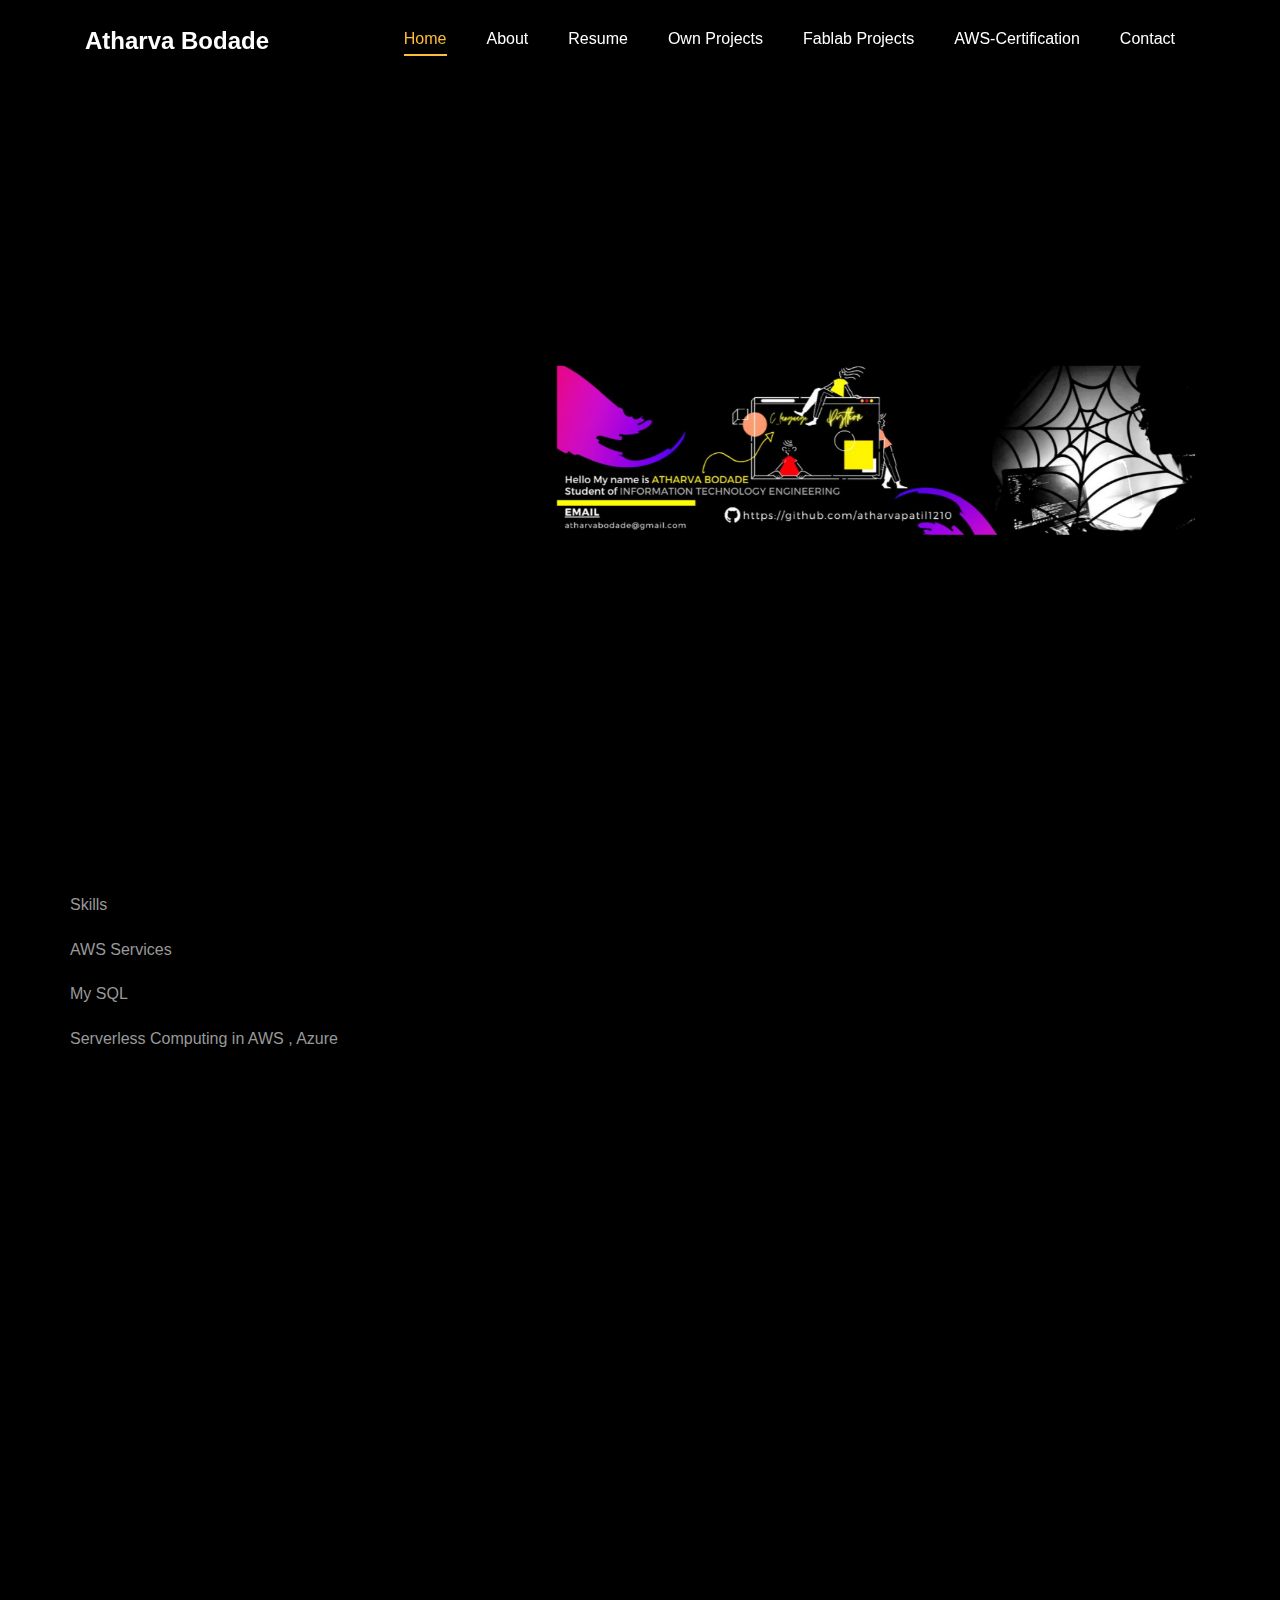
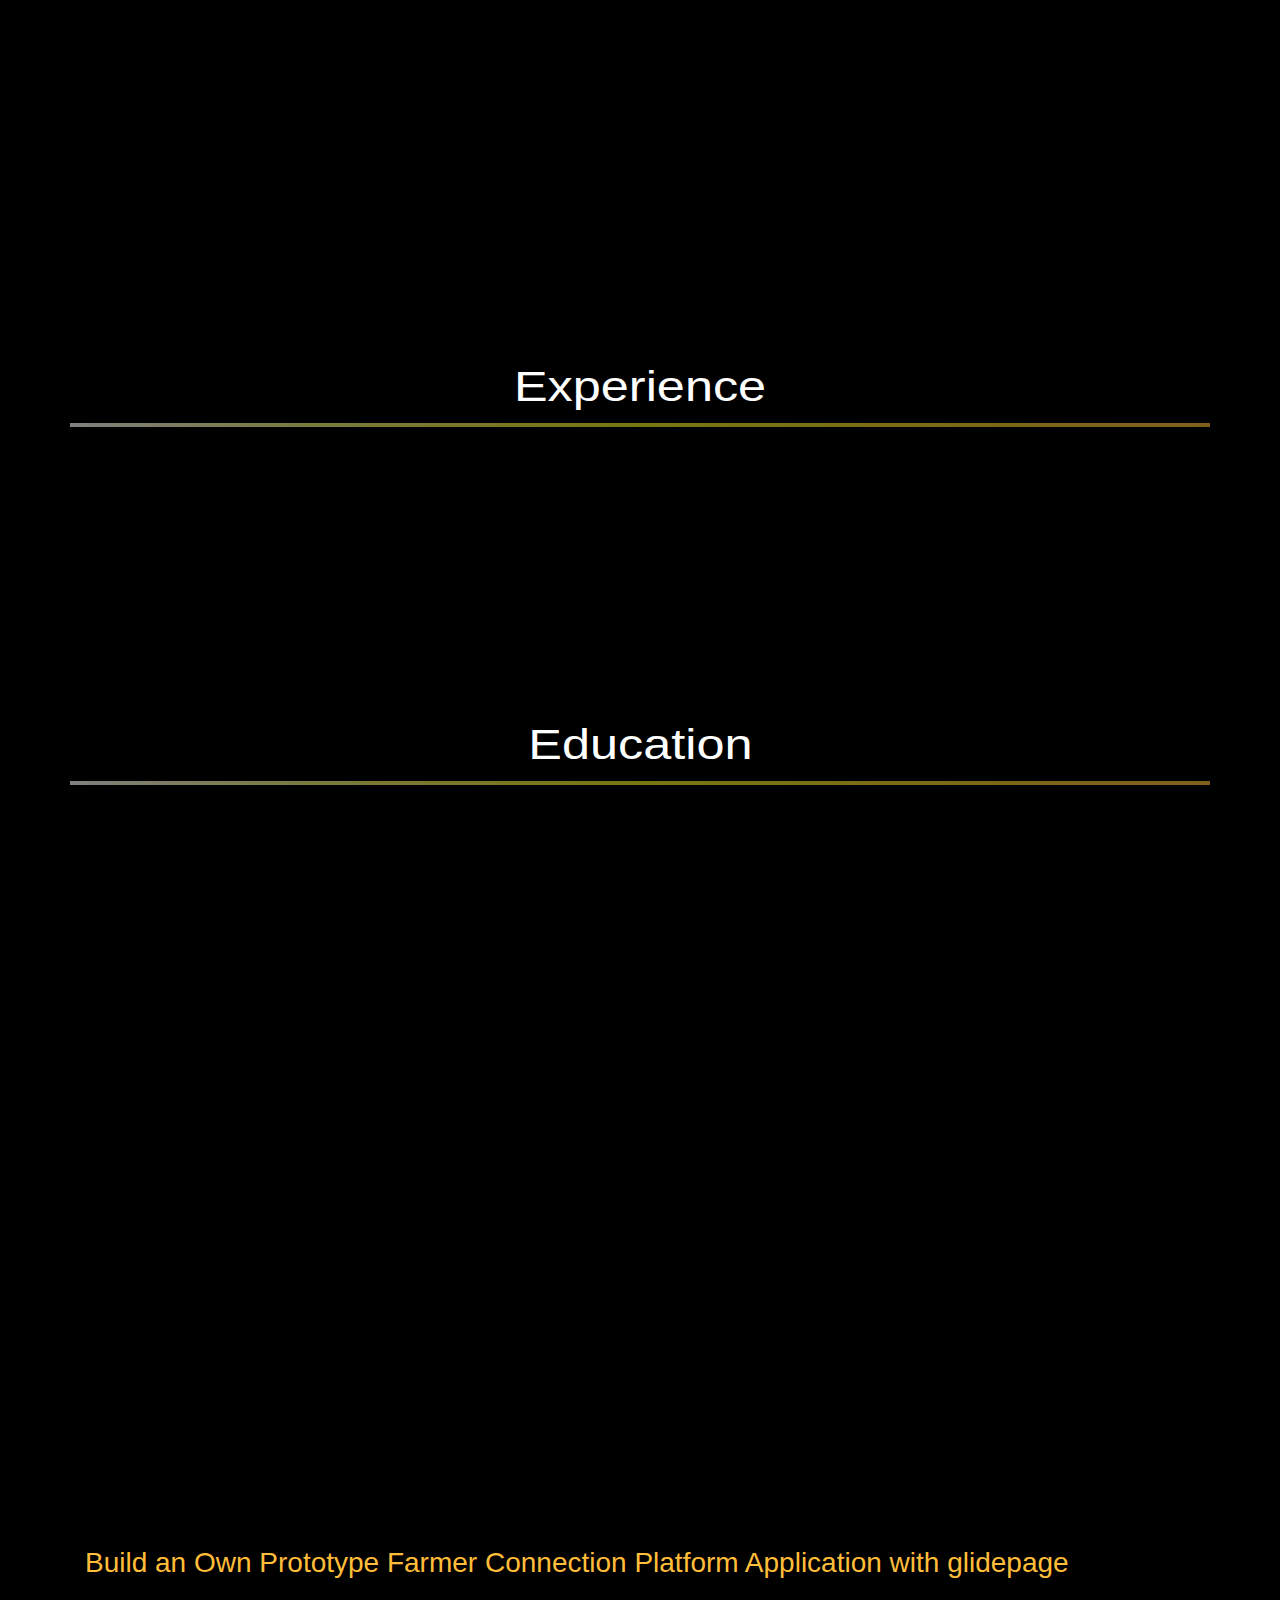
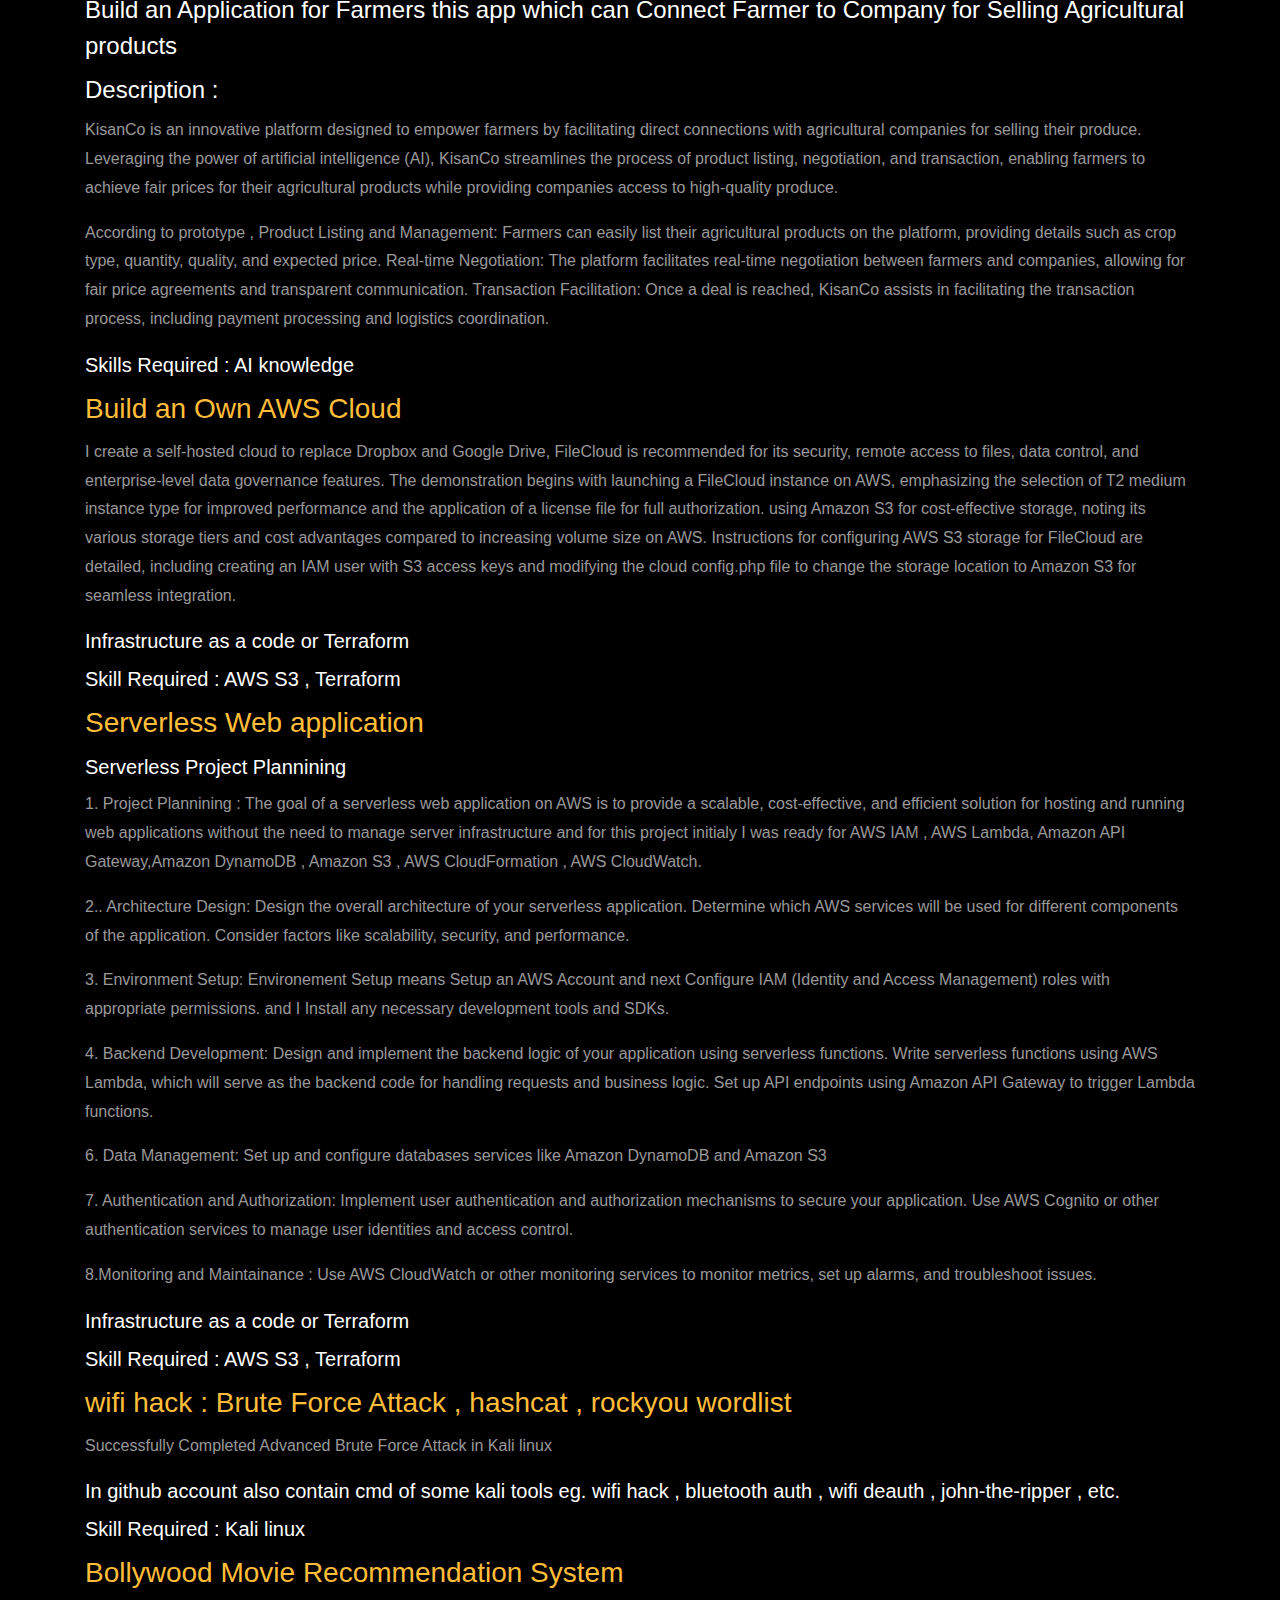
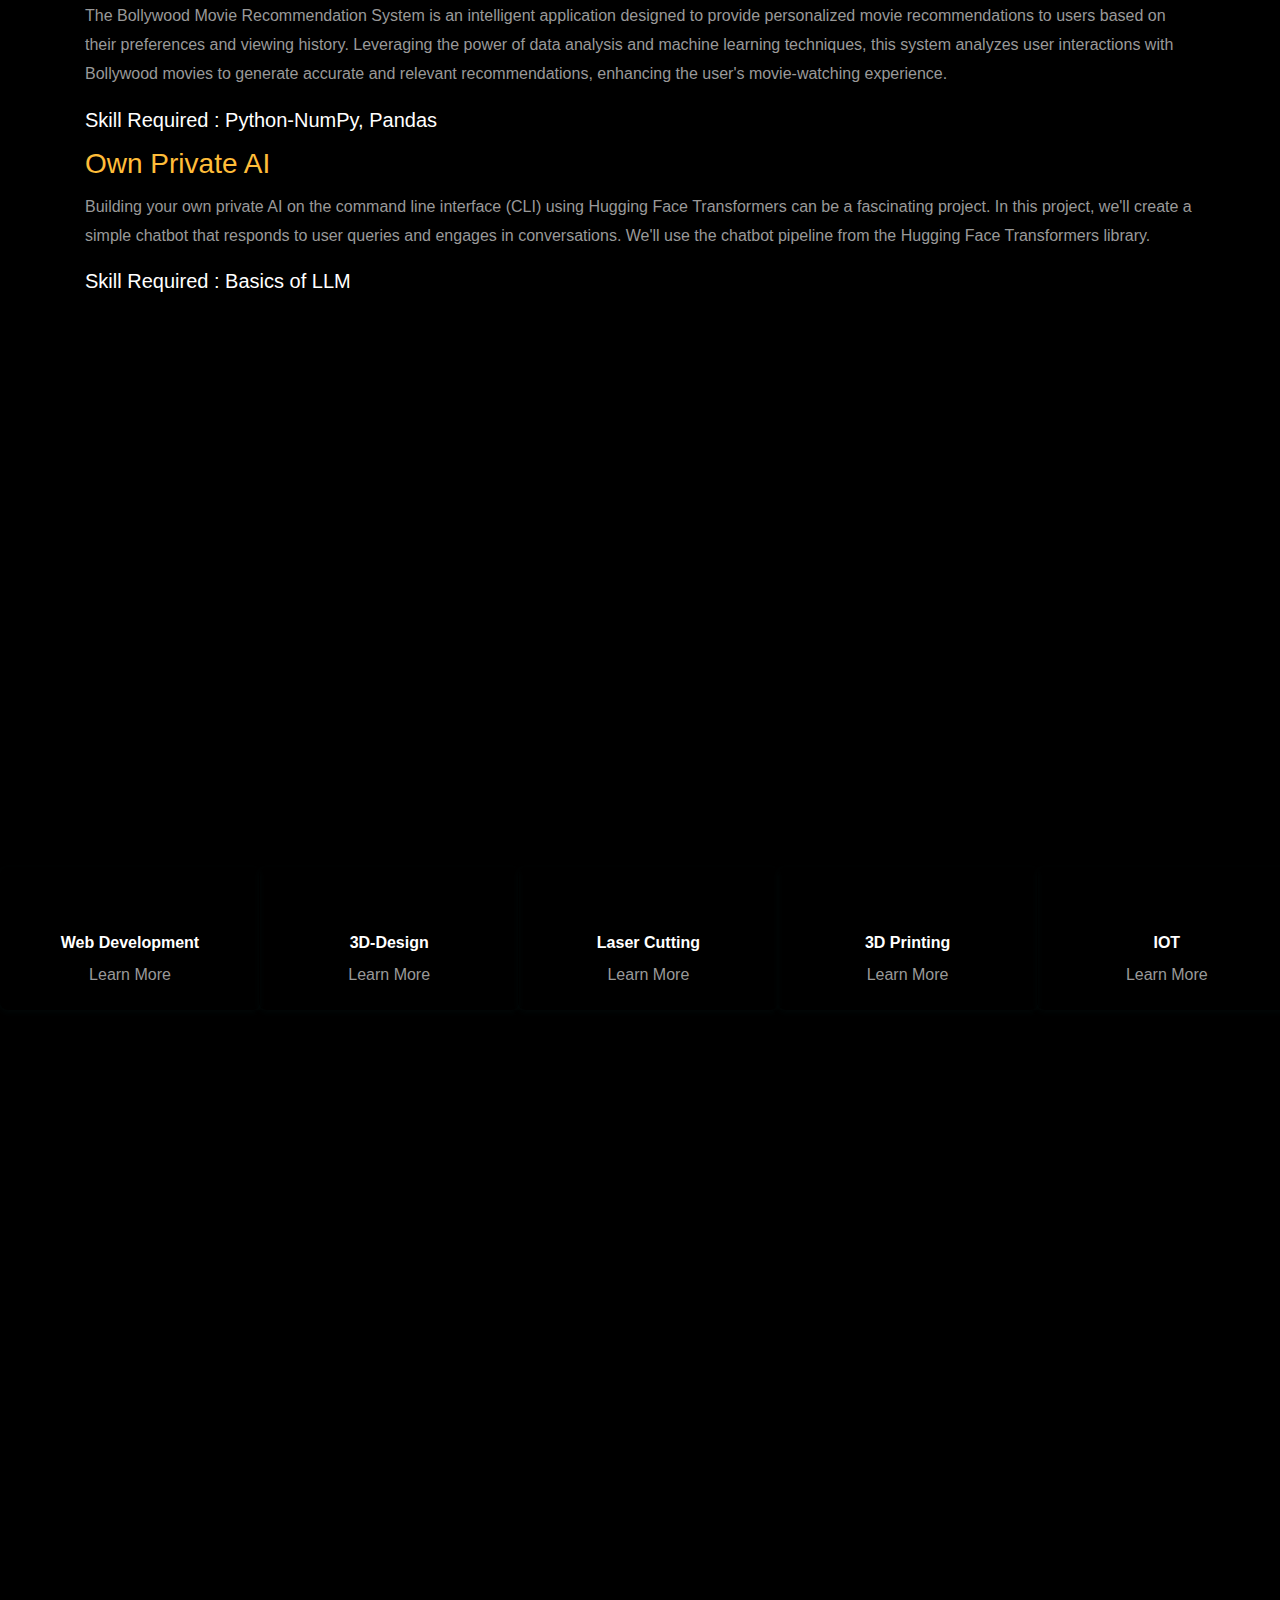
==== index.html @ 91e67b79 "portfolio" ====
<!DOCTYPE html>
<html lang="en">

<head>
    <title>kaliuser</title>
    <meta charset="utf-8">
    <meta name="viewport" content="width=device-width, initial-scale=1, shrink-to-fit=no">

    <link href="https://fonts.googleapis.com/css?family=Poppins:100,200,300,400,500,600,700,800,900" rel="stylesheet">

    <link rel="stylesheet" href="css/open-iconic-bootstrap.min.css">
    <link rel="stylesheet" href="css/animate.css">

    <link rel="stylesheet" href="css/owl.carousel.min.css">
    <link rel="stylesheet" href="css/owl.theme.default.min.css">
    <link rel="stylesheet" href="css/magnific-popup.css">


    <link rel="stylesheet" href="css/aos.css">

    <link rel="stylesheet" href="css/ionicons.min.css">

    <link rel="stylesheet" href="css/flaticon.css">
    <link rel="stylesheet" href="css/icomoon.css">
    <link rel="stylesheet" href="css/style.css">

    <link rel="3D cube" href="css/style2.css">



    <style>
        /*======================================
//--//-->   ABOUT
======================================*/
        
        .about-mf .box-shadow-full {
            padding-top: 4rem;
            padding-bottom: 4rem;
        }
        
        .about-mf .about-img {
            margin-bottom: 2rem;
        }
        
        .about-mf .about-img img {
            margin-left: 10px;
        }
        
        .skill-mf .progress {
            /* background-color: #cde1f8; */
            margin: .5rem 0 1.2rem 0;
            border-radius: 0;
            height: .7rem;
        }
        
        .skill-mf .progress .progress-bar {
            height: .7rem;
            background-color: #ffbd39;
        }
        /* Animation styles */
        
        #typing-animation {
            position: relative;
            font-size: 30px;
            font-weight: bold;
            color: rgb(255, 255, 255);
            overflow: hidden;
            white-space: nowrap;
            animation: typing 3s steps(20, end) infinite;
        }
        
        #typing-animation:before {
            content: "";
            /* position: absolute; */
            top: 0;
            left: 0;
            width: 0;
            height: 100%;
            background-color: #ccc;
            animation: typing-cursor 0.5s ease-in-out infinite;
        }
        
        @keyframes typing {
            from {
                width: 0;
            }
            to {
                width: 100%;
            }
        }
        
        @keyframes typing-cursor {
            from {
                width: 5px;
            }
            to {
                width: 0;
            }
        }
        /* project image zoom effect */
        
        .zoom-effect {
            overflow: hidden;
            transition: transform 0.3s ease-out;
        }
        
        .zoom-effect:hover {
            transform: scale(1.1);
        }
    </style>


</head>

<body data-spy="scroll" data-target=".site-navbar-target" data-offset="300">


    <nav class="navbar navbar-expand-lg navbar-dark ftco_navbar ftco-navbar-light site-navbar-target" id="ftco-navbar">
        <div class="container">
            <a class="navbar-brand" href="index.html">Atharva Bodade </a>
            <button class="navbar-toggler js-fh5co-nav-toggle fh5co-nav-toggle" type="button" data-toggle="collapse" data-target="#ftco-nav" aria-controls="ftco-nav" aria-expanded="false" aria-label="Toggle navigation">
	        <span class="oi oi-menu"></span> Menu
	      </button>

            <div class="collapse navbar-collapse" id="ftco-nav">
                <ul class="navbar-nav nav ml-auto">
                    <li class="nav-item"><a href="#home-section" class="nav-link"><span>Home</span></a></li>

                    <li class="nav-item"><a href="#about-section" class="nav-link"><span>About</span></a></li>
                    <li class="nav-item"><a href="#resume-section" class="nav-link"><span>Resume</span></a></li>
                    <li class="nav-item"><a href="#project-section" class="nav-link"><span>Own Projects</span></a></li>
                    <li class="nav-item"><a href="#Fablab-section" class="nav-link"><span>Fablab Projects</span></a></li>
                    <li class="nav-item"><a href="#aws-section" class="nav-link"><span>AWS-Certification</span></a></li>
                    <li class="nav-item"><a href="#contact-section" class="nav-link"><span>Contact</span></a></li>
            </div>
        </div>
    </nav>
    <section id="home-section" class="hero">
        <div class="home-slider  owl-carousel">
            <div class="slider-item ">
                <div class="overlay"></div>
                <div class="container">
                    <div class="row d-md-flex no-gutters slider-text align-items-end justify-content-end" data-scrollax-parent="true">
                        <div class="one-third js-fullheight order-md-last img "  style="background-image:url(images/h.png);">
                            <div class="overlay"></div>
                        </div>
                        <div class="one-forth d-flex  align-items-center ftco-animate" data-scrollax=" properties: { translateY: '70%' }">
                            <div class="text">
                                <span class="subheading">Hello!</span>
                                <h1 class="mb-4 mt-3">I'm <span>Atharva Bodade</span></h1>

                                <!-- Element to contain animated typing -->
                                <span id="typing-animation"></span>


                                <script>
                                    // Initialize the typing animation
                                    const typingAnimationElement = document.getElementById('typing-animation');

                                    // Create an array of typing text
                                    const typingTexts = [
                                        'IT Engineering Student  ',
                                        'Mobigrapher  ',
                                        'Cloud   ',
                                    ];


                                    // Create a function to display the typing animation for a given text
                                    function playTypingAnimation(text) {
                                        // Loop through each character and add it to the element
                                        for (let i = 0; i < text.length; i++) {
                                            setTimeout(() => {
                                                typingAnimationElement.textContent += text[i];
                                            }, i * 200); // Increase the delay to slow down the typing animation
                                        }

                                        // Once the animation is complete, reset the text and start over
                                        setTimeout(() => {
                                            typingAnimationElement.textContent = '';
                                            playTypingAnimation(typingTexts[(typingTexts.indexOf(text) + 1) % typingTexts.length]);
                                        }, text.length * 200);
                                    }

                                    // Start the typing animation loop
                                    playTypingAnimation(typingTexts[0]);
                                </script>

                                <br>
                                <br>
                                <h2>Student of Information Technology Engineering</h2>
                                <!-- <h2 class="d-flex" style="margin-bottom: 0">With over 5 years of experience</h2> -->
                                <!-- <br> -->
                                <p>
                                    <a href="https://github.com/atharvapatil1210" class="btn btn-white btn-outline-white py-3 px-4">My works</a></p>
                            </div>
                        </div>
                    </div>
                </div>
            </div>
        </div>
    </section>



    <section class="ftco-about img ftco-section ftco-no-pb" id="about-section">
        <div class="container">
            <div class="row">
                <div class="row d-flex align-items-stretch">
                    <!-- <div class="row d-flex"> -->
                    <div class="col-md-6 col-lg-5 d-flex">
                        <div class="img-about img d-flex align-items-stretch">
                            <div class="overlay">
                                <div class="row">
                                    <div class="col-sm-6 col-md-5">
                                        <div class="about-img">
                                            <img src="" alt="">
                                            <!-- Add image -->
                                        </div>
                                    </div>
                                    <!-- Details next to profile image -->
                                    <div class="col-sm-6 col-md-7">
                                        <div class="about-info">
                                            <p class="title-s"></span> <span></p>
										<p class="title-s"></span> <span></p>
							
										<p class="title-s"> </span> <span></p>
									  </div>
									</div>
								  </div>

								<div class="skill-mf">
									<p class="title-s">Skills</p>
									<p>AWS Services</p>
									
									
									
									
									<p>My SQL</p>
									
									<p>Serverless Computing in AWS , Azure</p> 
									
										
									
								</div>
							</div>
						</div>
					</div>
					
					<div class="col-md-6 col-lg-7 pl-lg-5 pb-5">
						<div class="row justify-content-start pb-3">
							<div class="col-md-12 heading-section ftco-animate">
								
								<h1 class="big">About</h1>
								<h2 class="mb-4">About Me</h2>
								<p>With over around 10 months of SSGMCE journey of Amazing and Creative Experience in the field of Startup , Kali Linux and Small part of Ethical Hacking, Around 20 Tools of AWS services , Fundamentals of Microsoft Azure .
									 </p>
									
								<ul class="about-info mt-4 px-md-0 px-2">
									<li class="d-flex"><span>Profile:</span> <span>Student of Information Technology &amp; Engineering</span></li>

                                                <li class="d-flex"><span>Education  </span> <span>Bachelor of Engineering</span></li>
                                                <li class="d-flex"><span>Language  </span> <span>English, Hindi , Marathi</span></li>
                                                <li class="d-flex"><span>AWS Tools</span> <span>S3 Bucket , AWS Lamda , AWS Amplify  &amp; AWS Bedrock</span></li>
                                                <li class="d-flex"><span>Kali Linux Tools </span> <span> Nstool , DNS , SetUpToolKit ,Metasploid  </li>
									<li class="d-flex"><span>Other Skills  </span> <span>Python (PANDAS , NumPy), Terraform , Wordpress ,Meta Ollam,Microsoft AZURE STORAGE , Brute Force Attack , My SQL</span></li>
                                                <li class="d-flex"><span>Interest  </span> <span>Build Own Startup, Traveling, Wildlife Photography</span></li>

                                                </ul>
                                        </div>
                                    </div>


                                    <div class="counter-wrap ftco-animate d-flex mt-md-3">


                                        </p>
                                        <p><a href="https://www.linkedin.com/in/atharvabodade12/" class="btn btn-primary py-3 px-3">LinkedIn</a></p>
                                    </div>

                                </div>
                            </div>
                        </div>
                    </div>
    </section>




    <section class="ftco-section ftco-no-pb" id="resume-section">
        <div class="container">
            <div class="row justify-content-center pb-5">
                <div class="col-md-10 heading-section text-center ftco-animate">
                    <h1 class="big big-2">Resume</h1>
                    <h2 class="mb-4">Resume</h2>
                    <p>Hi! I'm Atharva , an Information Technology Engineering Student with a passion for Ethical hacking and a drive to contribute to my country's security Recently completed C programming in college . Python Fundamentals through PW skills
                        Platform. Actively exploring Ethical Hacking for the past month. leaveraging Kali linux tools . Eager to delve into the fascinating world of Artificial intellegence and Computing Part . I am way on the DevOps and Cloud Computing Engineer 
                        for this I have completed Terraform , AWS Tools , GCP , Microsoft Azure Fundamentals , Python and Linux 
                         <div class=""></div>
                    </p>
                    <!--Add resume words there-->
                </div>
            </div>

            <div class="row">
                <h1 class="big-4">Experience</h1>
                <div class="underline"></div>
            </div>
            <br>

            <div class="row">
                <div class="col-md-6">
                    <div class="resume-wrap ftco-animate">
                        <span class="date">2021</span>
                        <h2>Social Media Marketing</h2>

                        <p class="mt-4">
                            <ul>

                            </ul>
                        </p>
                    </div>

                </div>


            </div>

            <br>
            <br>

            <div class="row">
                <h1 class="big-4">Education</h1>
                <div class="underline"></div>
            </div>
            <br>

            <div class="row">
                <div class="col-md-6">
                    <div class="resume-wrap ftco-animate">
                        <span class="date">2023-2027</span>
                        <h2>Bachelor of Engineering</h2>
                        <span class="position">Shri Sant Gajanan Maharaj College of Engineering</span>

                    </div>
                </div>

                <div class="col-md-6">
                    <div class="resume-wrap ftco-animate">
                        <span class="date">2021-2023</span>
                        <h2>Shri R.L.T. College of Science , Akola</h2>
                        <p class="mt-4">MHT-CET : 94.34%ile</p>
                    </div>
                </div>
            </div>

            <div class="row justify-content-center mt-5">
                <div class="col-md-6 text-center ftco-animate">
                    <p><a href="https://docs.google.com/document/d/130l7o2d3axFWoYEsXRn5KUD2JlPp66xm4NTKLNj_1QI" class="btn btn-primary py-4 px-5">Download CV</a></p>
                </div>
            </div>
        </div>
    </section>



    <section class="ftco-section" id="project-section">
        <div class="container">
            <div class="row justify-content-center mb-5 pb-5">
                <div class="col-md-7 heading-section text-center ftco-animate">
                    <h1 class="big big-2">Own</h1>
                    <h2 class="mb-4">Own Projects</h2>
                    <p>Below are the sample Project on AWS Cloud and Machine Learning and C Language</p>
                </div>
            </div>
                        <div class="text mt-3  d-block" style="width: 100%; display: flex;" >

                            <div class="div1"><h3 class="heading"><a href="https://kisanco-bwwr.glide.page">Build an Own Prototype Farmer Connection Platform Application with glidepage</a></h3>
                                <h4>Build an Application for Farmers this app which can Connect Farmer to Company for Selling Agricultural products</h4></div>
                                <h4>Description : </h4>
                                <p>KisanCo is an innovative platform designed to empower farmers by facilitating direct connections with agricultural companies for selling their produce. Leveraging the power of artificial intelligence (AI), KisanCo streamlines the process of product listing, negotiation, and transaction, enabling farmers to achieve fair prices for their agricultural products while providing companies access to high-quality produce.</p>
                                <p>According to prototype ,
                                    Product Listing and Management: Farmers can easily list their agricultural products on the platform, providing details such as crop type, quantity, quality, and expected price.
                                    Real-time Negotiation: The platform facilitates real-time negotiation between farmers and companies, allowing for fair price agreements and transparent communication.
                                    Transaction Facilitation: Once a deal is reached, KisanCo assists in facilitating the transaction process, including payment processing and logistics coordination.</p>
                                    <h5>Skills Required : AI knowledge</h5>
                            <div class="div2"><h3 class="heading"><a href="https://www.linkedin.com/feed/update/urn:li:activity:7157182024187797504/?originTrackingId=6gbv1k2bSCeUSidYmIKeeQ%3D%3D">Build an Own AWS Cloud</a></h3>
                                <p>I create a self-hosted cloud to replace Dropbox and Google Drive, FileCloud is recommended for its security, remote access to files, data control, and enterprise-level data governance features. The demonstration begins with
                                    launching a FileCloud instance on AWS, emphasizing the selection of T2 medium instance type for improved performance and the application of a license file for full authorization. using Amazon S3 for cost-effective storage,
                                    noting its various storage tiers and cost advantages compared to increasing volume size on AWS. Instructions for configuring AWS S3 storage for FileCloud are detailed, including creating an IAM user with S3 access keys
                                    and modifying the cloud config.php file to change the storage location to Amazon S3 for seamless integration.</p>
                                    <h5 href="https://github.com/atharvapatil1210/own_cloud/blob/master/main.tf">Infrastructure as a code or Terraform</h5>
                                    <h5>Skill Required : AWS S3 , Terraform</h5>
                                </div>
                                <div class="div3"><h3 class="heading"><a href="">
                                    Serverless Web application</a></h3>
                                    <h5>Serverless Project Plannining</h5>
                                    <p>    1. Project Plannining : The goal of a serverless web application on AWS is to provide a scalable, cost-effective, and efficient solution for hosting and running web applications without the need to manage server infrastructure and for this project initialy I was ready for AWS IAM , AWS Lambda, Amazon API Gateway,Amazon DynamoDB , Amazon S3 , AWS CloudFormation , AWS CloudWatch.</p>

                                    <p> 2.. Architecture Design: Design the overall architecture of your serverless application.
                                        Determine which AWS services will be used for different components of the application.
                                        Consider factors like scalability, security, and performance.</p>

                                    <p>3. Environment Setup: Environement Setup means Setup an AWS Account and next Configure IAM (Identity and Access Management) roles with appropriate permissions.
                                        and I Install any necessary development tools and SDKs.</p>   
                                    
                                    <p>4. Backend Development: 
                                        Design and implement the backend logic of your application using serverless functions.
                                        Write serverless functions using AWS Lambda, which will serve as the backend code for handling requests and business logic.
                                        Set up API endpoints using Amazon API Gateway to trigger Lambda functions.</p>
                                    
                                    <p>
                                        6. Data Management: Set up and configure databases services like Amazon DynamoDB and Amazon S3
                                    
                                    </p>   
                                    
                                    <p>
                                        7. Authentication and Authorization:
                                        Implement user authentication and authorization mechanisms to secure your application.
                                        Use AWS Cognito or other authentication services to manage user identities and access control.
                                    </p>    
                                    <p>
                                         8.Monitoring and Maintainance : Use AWS CloudWatch or other monitoring services to monitor metrics, set up alarms, and troubleshoot issues.
                                    </p>
                                    </p>
                                        <h5 href="https://github.com/atharvapatil1210/own_cloud/blob/master/main.tf">Infrastructure as a code or Terraform</h5>
                                        <h5>Skill Required : AWS S3 , Terraform</h5>
                                    </div>
                                    <div class="div4"><h3 class="heading"><a href="https://github.com/atharvapatil1210/kali_anonyms">wifi hack : Brute Force Attack , hashcat , rockyou wordlist</a></h3>
                                        <p>Successfully Completed Advanced Brute Force Attack in Kali linux</p>
                                            <h5 href="https://github.com/atharvapatil1210/kali_anonyms">In github account also contain cmd of some kali tools eg. wifi hack , bluetooth auth , wifi deauth , john-the-ripper , etc.</h5>
                                            <h5>Skill Required : Kali linux</h5>
                                        </div>
                                        <div class="div5"><h3 class="heading"><a href="https://colab.research.google.com/drive/1p4GPgsghWyGuXso1_oobppA6c1sKkVuN?usp=sharing">
                                            Bollywood Movie Recommendation System</a></h3>
                                            <p>The Bollywood Movie Recommendation System is an intelligent application designed to provide personalized movie recommendations to users based on their preferences and viewing history. Leveraging the power of data analysis and machine learning techniques, this system analyzes user interactions with Bollywood movies to generate accurate and relevant recommendations, enhancing the user's movie-watching experience.</p>
                                                <h5 href="https://colab.research.google.com/drive/1p4GPgsghWyGuXso1_oobppA6c1sKkVuN?usp=sharing"></h5>
                                                <h5>Skill Required : Python-NumPy, Pandas</h5>
                                            </div>
                                            <div class="div6"><h3 class="heading"><a href="">
                                                Own Private AI</a></h3>
                                                <p>Building your own private AI on the command line interface (CLI) using Hugging Face Transformers can be a fascinating project. In this project, we'll create a simple chatbot that responds to user queries and engages in conversations. We'll use the chatbot pipeline from the Hugging Face Transformers library.</p>
                                                    <h5 href="https://huggingface.co/meta-llama/Meta-Llama-3-8B"></h5>
                                                    <h5>Skill Required : Basics of LLM</h5>
                                                </div>
                        </div>
                    </div>
                </div>
                <div class="text mt-3 float-right d-block">


                </div>
    </section>

    <section class="ftco-section" id="Fablab-section">
        <div class="container">
            <div class="row justify-content-center mb-5 pb-5">
                <div class="col-md-7 heading-section text-center ftco-animate">
                    <h1 class="big big-2">Fablab Projects</h1>
                    <h2 class="mb-4">Fablab Projects</h2>
    </section>

    <section class="services" id="services">
        
        <div class="services-content">
            <!-- Box 1 -->
            <div class="services-box">
                <i class='bx bx-code-alt' ></i>
                <h3 href="webd.html">Web Development</h3>
                <a href="webd.html">Learn More</a>
            </div>
            <!-- Box 2 -->
            <div class="services-box">
                <i class='bx bx-server' ></i>
                <h3 href="design.html">3D-Design</h3>
                <a href="design.html">Learn More</a>
            </div>
            <!-- Box 3 -->
            <div class="services-box">
                <i class='bx bx-brush' ></i>
                <h3 href="laser.html">Laser Cutting</h3>
                <a href="laser.html">Learn More</a>
            </div>

            <div class="services-box">
                <i class='bx bxl-wordpress' ></i>
                <h3 href="3dprinting.html">3D Printing</h3>
                <a href="3dprinting.html">Learn More</a>
            </div>
            <div class="services-box">
                <i class='bx bxl-wordpress' ></i>
                <h3>IOT</h3>
                <a href="#">Learn More</a>
            </div>
        </div>
    </section>
    </section>
    <section class="ftco-section" id="aws-section">
        <div class="container">
            <div class="row justify-content-center mb-5 pb-5">
                <div class="col-md-7 heading-section text-center ftco-animate">
                    <h1 class="big big-2">AWS</h1>
                    <h2 class="mb-4">AWS-Certification</h2>
                    <div>

                    </div>
                    <div data-iframe-width="150" data-iframe-height="270" data-share-badge-id="14e71317-9599-436c-8c1d-36b14fc85ae0" data-share-badge-host="https://www.credly.com"></div><script type="text/javascript" async src="//cdn.credly.com/assets/utilities/embed.js"></script>
                    <div data-iframe-width="150" data-iframe-height="270" data-share-badge-id="0b817879-1c9a-4cbe-b865-2f88e6f9673f" data-share-badge-host="https://www.credly.com"></div><script type="text/javascript" async src="//cdn.credly.com/assets/utilities/embed.js"></script>
                    <div data-iframe-width="150" data-iframe-height="270" data-share-badge-id="2586cb19-4bcc-4705-9dad-eee2345a3d29" data-share-badge-host="https://www.credly.com"></div><script type="text/javascript" async src="//cdn.credly.com/assets/utilities/embed.js"></script>
                    <div data-iframe-width="150" data-iframe-height="270" data-share-badge-id="36d87e7c-0dcb-4258-9eb0-1a565520e3c8" data-share-badge-host="https://www.credly.com"></div><script type="text/javascript" async src="//cdn.credly.com/assets/utilities/embed.js"></script>
                    <div data-iframe-width="150" data-iframe-height="270" data-share-badge-id="f3126fc7-df7b-4b65-9e28-2076cc9e9fbe" data-share-badge-host="https://www.credly.com"></div><script type="text/javascript" async src="//cdn.credly.com/assets/utilities/embed.js"></script>
    </section>
    <section class="ftco-section contact-section ftco-no-pb" id="contact-section">
        <div class="container">
            <div class="row justify-content-center mb-5 pb-3">
                <div class="col-md-7 heading-section text-center ftco-animate">
                    <h1 class="big big-2">Contact</h1>
                    <h2 class="mb-4">Contact Me</h2>
                    <p>Below are the details to reach out to me!</p>
                </div>
            </div>

            <div class="row d-flex contact-info mb-5">
                <div class="col-md-6 col-lg-3 d-flex ftco-animate">
                    <div class="align-self-stretch box p-4 text-center">
                        <div class="icon d-flex align-items-center justify-content-center">
                            <span class="icon-map-signs"></span>
                        </div>
                        <h3 class="mb-4">Address</h3>
                        <p>Akola , Maharashtra , India</p>
                    </div>
                </div>
                <div class="col-md-6 col-lg-3 d-flex ftco-animate">
                    <div class="align-self-stretch box p-4 text-center">
                        <div class="icon d-flex align-items-center justify-content-center">
                            <span class="icon-phone2"></span>
                        </div>
                        <h3 class="mb-4">Contact Number</h3>
                        <p><a href="tel://0101010101">+91 9637843011</a></p>
                    </div>
                </div>
                <div class="col-md-6 col-lg-3 d-flex ftco-animate">
                    <div class="align-self-stretch box p-4 text-center">
                        <div class="icon d-flex align-items-center justify-content-center">
                            <span class="icon-paper-plane"></span>
                        </div>
                        <h3 class="mb-4">Email Address</h3>
                        <p><a href="mailto:info@yoursite.com">atharvabodade@gmail.com
				</a></p>
                    </div>
                </div>
                <div class="col-md-6 col-lg-3 d-flex ftco-animate">
                    <div class="align-self-stretch box p-4 text-center">
                        <div class="icon d-flex align-items-center justify-content-center">
                            <span class="icon-globe"></span>
                        </div>
                        <h3 class="mb-4">Download Resume</h3>
                        <p><a href="#">resumelink</a></p>
                    </div>
                </div>

                <div class="container">
                    <br>
                    <br>
                    <div class="row justify-content-center">
                        <div class="col-md-7 ftco-animate text-center">
                            <h2>Have a<span> Question?  </span> <a href="https://forms.gle/2LePVugCbuPGzkTm7" class="btn btn-primary py-3 px-5">Click Here</a> </h2>
                        </div>
                    </div>
                    <br>
                    <ul class="ftco-footer-social list-unstyled d-flex justify-content-center align-items-center mb-0">
                        <li class="ftco-animate normal-txt">Find me on </li>
                        <li class="ftco-animate"><a href="www.youtube.com/@atharvapatil1210"><span class="icon-youtube"></span></a></li>
                        <li class="ftco-animate"><a href="https://www.linkedin.com/in/atharvabodade12/"><span class="icon-linkedin"></span></a></li>
                        <li class="ftco-animate"><a href="https://twitter.com/atharvabodade"><span class="icon-twitter"></span></a></li>
                        <li class="ftco-animate"><a href="https://facebook.com/atharvabodadepatil"><span class="icon-facebook"></span></a></li>
                        <li class="ftco-animate"><a href="https://www.instagram.com/atharvapatil_012?igsh=djQ5a2tmbHcwYjNs"><span class="icon-instagram"></span></a></li>
                    </ul>
                    <br>
                </div>
            </div>
    </section>




    <footer class="ftco-footer ftco-section">
        <div class="container">
            <div class="row">
                <div class="col-md-12 text-center">


                </div>
            </div>
        </div>
        <body style="margin: 0; padding: 0; font-family: Arial, sans-serif;">

            <footer style="background-color: #333; color: #fff; text-align: center; padding: 20px 0;">
              <div style="max-width: 1200px; margin: 0 auto;">
                <p style="margin: 0; font-size: 14px;">&copy; 2024 Atharva Bodade . All rights reserved.</p>
              </div>
            </footer>          
    </footer>


    <!-- loader -->
    <div id="ftco-loader" class="show fullscreen"><svg class="circular" width="48px" height="48px"><circle class="path-bg" cx="24" cy="24" r="22" fill="none" stroke-width="4" stroke="#eeeeee"/><circle class="path" cx="24" cy="24" r="22" fill="none" stroke-width="4" stroke-miterlimit="10" stroke="#F96D00"/></svg></div>


    <script src="js/jquery.min.js"></script>
    <script src="js/jquery-migrate-3.0.1.min.js"></script>
    <script src="js/popper.min.js"></script>
    <script src="js/bootstrap.min.js"></script>
    <script src="js/jquery.easing.1.3.js"></script>
    <script src="js/jquery.waypoints.min.js"></script>
    <script src="js/jquery.stellar.min.js"></script>
    <script src="js/owl.carousel.min.js"></script>
    <script src="js/jquery.magnific-popup.min.js"></script>
    <script src="js/aos.js"></script>
    <script src="js/jquery.animateNumber.min.js"></script>
    <script src="js/scrollax.min.js"></script>
    <script src="js/main.js"></script>

</body>

</html>
---- css/flaticon.css ----
/*
  	Flaticon icon font: Flaticon
  	Creation date: 04/01/2019 13:45
  	*/


@font-face {
  font-family: "Flaticon";
  src: url("../fonts/flaticon/font/Flaticon.eot");
  src: url("../fonts/flaticon/font/Flaticon.eot?#iefix") format("embedded-opentype"),
       url("../fonts/flaticon/font/Flaticon.woff") format("woff"),
       url("../fonts/flaticon/font/Flaticon.ttf") format("truetype"),
       url("../fonts/flaticon/font/Flaticon.svg#Flaticon") format("svg");
  font-weight: normal;
  font-style: normal;
}

@media screen and (-webkit-min-device-pixel-ratio:0) {
  @font-face {
    font-family: "Flaticon";
    src: url("../fonts/flaticon/font/Flaticon.svg#Flaticon") format("svg");
  }
}

[class^="flaticon-"]:before, [class*=" flaticon-"]:before,
[class^="flaticon-"]:after, [class*=" flaticon-"]:after {   
  font-family: Flaticon;
  font-style: normal;
  font-weight: normal;
  font-variant: normal;
  text-transform: none;
  line-height: 1;

  /* Better Font Rendering =========== */
  -webkit-font-smoothing: antialiased;
  -moz-osx-font-smoothing: grayscale;
}

.flaticon-ideas:before { content: "\f100"; }
.flaticon-flasks:before { content: "\f101"; }
.flaticon-analysis:before { content: "\f102"; }
.flaticon-ux-design:before { content: "\f103"; }
.flaticon-web-design:before { content: "\f104"; }
.flaticon-idea:before { content: "\f105"; }
.flaticon-innovation:before { content: "\f106"; }
---- css/icomoon.css ----
@font-face {
  font-family: 'icomoon';
  src:  url('../fonts/icomoon/icomoon.eot?6tt51o');
  src:  url('../fonts/icomoon/icomoon.eot?6tt51o#iefix') format('embedded-opentype'),
    url('../fonts/icomoon/icomoon.ttf?6tt51o') format('truetype'),
    url('../fonts/icomoon/icomoon.woff?6tt51o') format('woff'),
    url('../fonts/icomoon/icomoon.svg?6tt51o#icomoon') format('svg');
  font-weight: normal;
  font-style: normal;
}

[class^="icon-"], [class*=" icon-"] {
  /* use !important to prevent issues with browser extensions that change fonts */
  font-family: 'icomoon' !important;
  speak: none;
  font-style: normal;
  font-weight: normal;
  font-variant: normal;
  text-transform: none;
  line-height: 1;

  /* Better Font Rendering =========== */
  -webkit-font-smoothing: antialiased;
  -moz-osx-font-smoothing: grayscale;
}

.icon-asterisk:before {
  content: "\f069";
}
.icon-plus:before {
  content: "\f067";
}
.icon-question:before {
  content: "\f128";
}
.icon-minus:before {
  content: "\f068";
}
.icon-glass:before {
  content: "\f000";
}
.icon-music:before {
  content: "\f001";
}
.icon-search:before {
  content: "\f002";
}
.icon-envelope-o:before {
  content: "\f003";
}
.icon-heart:before {
  content: "\f004";
}
.icon-star:before {
  content: "\f005";
}
.icon-star-o:before {
  content: "\f006";
}
.icon-user:before {
  content: "\f007";
}
.icon-film:before {
  content: "\f008";
}
.icon-th-large:before {
  content: "\f009";
}
.icon-th:before {
  content: "\f00a";
}
.icon-th-list:before {
  content: "\f00b";
}
.icon-check:before {
  content: "\f00c";
}
.icon-close:before {
  content: "\f00d";
}
.icon-remove:before {
  content: "\f00d";
}
.icon-times:before {
  content: "\f00d";
}
.icon-search-plus:before {
  content: "\f00e";
}
.icon-search-minus:before {
  content: "\f010";
}
.icon-power-off:before {
  content: "\f011";
}
.icon-signal:before {
  content: "\f012";
}
.icon-cog:before {
  content: "\f013";
}
.icon-gear:before {
  content: "\f013";
}
.icon-trash-o:before {
  content: "\f014";
}
.icon-home:before {
  content: "\f015";
}
.icon-file-o:before {
  content: "\f016";
}
.icon-clock-o:before {
  content: "\f017";
}
.icon-road:before {
  content: "\f018";
}
.icon-download:before {
  content: "\f019";
}
.icon-arrow-circle-o-down:before {
  content: "\f01a";
}
.icon-arrow-circle-o-up:before {
  content: "\f01b";
}
.icon-inbox:before {
  content: "\f01c";
}
.icon-play-circle-o:before {
  content: "\f01d";
}
.icon-repeat:before {
  content: "\f01e";
}
.icon-rotate-right:before {
  content: "\f01e";
}
.icon-refresh:before {
  content: "\f021";
}
.icon-list-alt:before {
  content: "\f022";
}
.icon-lock:before {
  content: "\f023";
}
.icon-flag:before {
  content: "\f024";
}
.icon-headphones:before {
  content: "\f025";
}
.icon-volume-off:before {
  content: "\f026";
}
.icon-volume-down:before {
  content: "\f027";
}
.icon-volume-up:before {
  content: "\f028";
}
.icon-qrcode:before {
  content: "\f029";
}
.icon-barcode:before {
  content: "\f02a";
}
.icon-tag:before {
  content: "\f02b";
}
.icon-tags:before {
  content: "\f02c";
}
.icon-book:before {
  content: "\f02d";
}
.icon-bookmark:before {
  content: "\f02e";
}
.icon-print:before {
  content: "\f02f";
}
.icon-camera:before {
  content: "\f030";
}
.icon-font:before {
  content: "\f031";
}
.icon-bold:before {
  content: "\f032";
}
.icon-italic:before {
  content: "\f033";
}
.icon-text-height:before {
  content: "\f034";
}
.icon-text-width:before {
  content: "\f035";
}
.icon-align-left:before {
  content: "\f036";
}
.icon-align-center:before {
  content: "\f037";
}
.icon-align-right:before {
  content: "\f038";
}
.icon-align-justify:before {
  content: "\f039";
}
.icon-list:before {
  content: "\f03a";
}
.icon-dedent:before {
  content: "\f03b";
}
.icon-outdent:before {
  content: "\f03b";
}
.icon-indent:before {
  content: "\f03c";
}
.icon-video-camera:before {
  content: "\f03d";
}
.icon-image:before {
  content: "\f03e";
}
.icon-photo:before {
  content: "\f03e";
}
.icon-picture-o:before {
  content: "\f03e";
}
.icon-pencil:before {
  content: "\f040";
}
.icon-map-marker:before {
  content: "\f041";
}
.icon-adjust:before {
  content: "\f042";
}
.icon-tint:before {
  content: "\f043";
}
.icon-edit:before {
  content: "\f044";
}
.icon-pencil-square-o:before {
  content: "\f044";
}
.icon-share-square-o:before {
  content: "\f045";
}
.icon-check-square-o:before {
  content: "\f046";
}
.icon-arrows:before {
  content: "\f047";
}
.icon-step-backward:before {
  content: "\f048";
}
.icon-fast-backward:before {
  content: "\f049";
}
.icon-backward:before {
  content: "\f04a";
}
.icon-play:before {
  content: "\f04b";
}
.icon-pause:before {
  content: "\f04c";
}
.icon-stop:before {
  content: "\f04d";
}
.icon-forward:before {
  content: "\f04e";
}
.icon-fast-forward:before {
  content: "\f050";
}
.icon-step-forward:before {
  content: "\f051";
}
.icon-eject:before {
  content: "\f052";
}
.icon-chevron-left:before {
  content: "\f053";
}
.icon-chevron-right:before {
  content: "\f054";
}
.icon-plus-circle:before {
  content: "\f055";
}
.icon-minus-circle:before {
  content: "\f056";
}
.icon-times-circle:before {
  content: "\f057";
}
.icon-check-circle:before {
  content: "\f058";
}
.icon-question-circle:before {
  content: "\f059";
}
.icon-info-circle:before {
  content: "\f05a";
}
.icon-crosshairs:before {
  content: "\f05b";
}
.icon-times-circle-o:before {
  content: "\f05c";
}
.icon-check-circle-o:before {
  content: "\f05d";
}
.icon-ban:before {
  content: "\f05e";
}
.icon-arrow-left:before {
  content: "\f060";
}
.icon-arrow-right:before {
  content: "\f061";
}
.icon-arrow-up:before {
  content: "\f062";
}
.icon-arrow-down:before {
  content: "\f063";
}
.icon-mail-forward:before {
  content: "\f064";
}
.icon-share:before {
  content: "\f064";
}
.icon-expand:before {
  content: "\f065";
}
.icon-compress:before {
  content: "\f066";
}
.icon-exclamation-circle:before {
  content: "\f06a";
}
.icon-gift:before {
  content: "\f06b";
}
.icon-leaf:before {
  content: "\f06c";
}
.icon-fire:before {
  content: "\f06d";
}
.icon-eye:before {
  content: "\f06e";
}
.icon-eye-slash:before {
  content: "\f070";
}
.icon-exclamation-triangle:before {
  content: "\f071";
}
.icon-warning:before {
  content: "\f071";
}
.icon-plane:before {
  content: "\f072";
}
.icon-calendar:before {
  content: "\f073";
}
.icon-random:before {
  content: "\f074";
}
.icon-comment:before {
  content: "\f075";
}
.icon-magnet:before {
  content: "\f076";
}
.icon-chevron-up:before {
  content: "\f077";
}
.icon-chevron-down:before {
  content: "\f078";
}
.icon-retweet:before {
  content: "\f079";
}
.icon-shopping-cart:before {
  content: "\f07a";
}
.icon-folder:before {
  content: "\f07b";
}
.icon-folder-open:before {
  content: "\f07c";
}
.icon-arrows-v:before {
  content: "\f07d";
}
.icon-arrows-h:before {
  content: "\f07e";
}
.icon-bar-chart:before {
  content: "\f080";
}
.icon-bar-chart-o:before {
  content: "\f080";
}
.icon-twitter-square:before {
  content: "\f081";
}
.icon-facebook-square:before {
  content: "\f082";
}
.icon-camera-retro:before {
  content: "\f083";
}
.icon-key:before {
  content: "\f084";
}
.icon-cogs:before {
  content: "\f085";
}
.icon-gears:before {
  content: "\f085";
}
.icon-comments:before {
  content: "\f086";
}
.icon-thumbs-o-up:before {
  content: "\f087";
}
.icon-thumbs-o-down:before {
  content: "\f088";
}
.icon-star-half:before {
  content: "\f089";
}
.icon-heart-o:before {
  content: "\f08a";
}
.icon-sign-out:before {
  content: "\f08b";
}
.icon-linkedin-square:before {
  content: "\f08c";
}
.icon-thumb-tack:before {
  content: "\f08d";
}
.icon-external-link:before {
  content: "\f08e";
}
.icon-sign-in:before {
  content: "\f090";
}
.icon-trophy:before {
  content: "\f091";
}
.icon-github-square:before {
  content: "\f092";
}
.icon-upload:before {
  content: "\f093";
}
.icon-lemon-o:before {
  content: "\f094";
}
.icon-phone:before {
  content: "\f095";
}
.icon-square-o:before {
  content: "\f096";
}
.icon-bookmark-o:before {
  content: "\f097";
}
.icon-phone-square:before {
  content: "\f098";
}
.icon-twitter:before {
  content: "\f099";
}
.icon-facebook:before {
  content: "\f09a";
}
.icon-facebook-f:before {
  content: "\f09a";
}
.icon-github:before {
  content: "\f09b";
}
.icon-unlock:before {
  content: "\f09c";
}
.icon-credit-card:before {
  content: "\f09d";
}
.icon-feed:before {
  content: "\f09e";
}
.icon-rss:before {
  content: "\f09e";
}
.icon-hdd-o:before {
  content: "\f0a0";
}
.icon-bullhorn:before {
  content: "\f0a1";
}
.icon-bell-o:before {
  content: "\f0a2";
}
.icon-certificate:before {
  content: "\f0a3";
}
.icon-hand-o-right:before {
  content: "\f0a4";
}
.icon-hand-o-left:before {
  content: "\f0a5";
}
.icon-hand-o-up:before {
  content: "\f0a6";
}
.icon-hand-o-down:before {
  content: "\f0a7";
}
.icon-arrow-circle-left:before {
  content: "\f0a8";
}
.icon-arrow-circle-right:before {
  content: "\f0a9";
}
.icon-arrow-circle-up:before {
  content: "\f0aa";
}
.icon-arrow-circle-down:before {
  content: "\f0ab";
}
.icon-globe:before {
  content: "\f0ac";
}
.icon-wrench:before {
  content: "\f0ad";
}
.icon-tasks:before {
  content: "\f0ae";
}
.icon-filter:before {
  content: "\f0b0";
}
.icon-briefcase:before {
  content: "\f0b1";
}
.icon-arrows-alt:before {
  content: "\f0b2";
}
.icon-group:before {
  content: "\f0c0";
}
.icon-users:before {
  content: "\f0c0";
}
.icon-chain:before {
  content: "\f0c1";
}
.icon-link:before {
  content: "\f0c1";
}
.icon-cloud:before {
  content: "\f0c2";
}
.icon-flask:before {
  content: "\f0c3";
}
.icon-cut:before {
  content: "\f0c4";
}
.icon-scissors:before {
  content: "\f0c4";
}
.icon-copy:before {
  content: "\f0c5";
}
.icon-files-o:before {
  content: "\f0c5";
}
.icon-paperclip:before {
  content: "\f0c6";
}
.icon-floppy-o:before {
  content: "\f0c7";
}
.icon-save:before {
  content: "\f0c7";
}
.icon-square:before {
  content: "\f0c8";
}
.icon-bars:before {
  content: "\f0c9";
}
.icon-navicon:before {
  content: "\f0c9";
}
.icon-reorder:before {
  content: "\f0c9";
}
.icon-list-ul:before {
  content: "\f0ca";
}
.icon-list-ol:before {
  content: "\f0cb";
}
.icon-strikethrough:before {
  content: "\f0cc";
}
.icon-underline:before {
  content: "\f0cd";
}
.icon-table:before {
  content: "\f0ce";
}
.icon-magic:before {
  content: "\f0d0";
}
.icon-truck:before {
  content: "\f0d1";
}
.icon-pinterest:before {
  content: "\f0d2";
}
.icon-pinterest-square:before {
  content: "\f0d3";
}
.icon-google-plus-square:before {
  content: "\f0d4";
}
.icon-google-plus:before {
  content: "\f0d5";
}
.icon-money:before {
  content: "\f0d6";
}
.icon-caret-down:before {
  content: "\f0d7";
}
.icon-caret-up:before {
  content: "\f0d8";
}
.icon-caret-left:before {
  content: "\f0d9";
}
.icon-caret-right:before {
  content: "\f0da";
}
.icon-columns:before {
  content: "\f0db";
}
.icon-sort:before {
  content: "\f0dc";
}
.icon-unsorted:before {
  content: "\f0dc";
}
.icon-sort-desc:before {
  content: "\f0dd";
}
.icon-sort-down:before {
  content: "\f0dd";
}
.icon-sort-asc:before {
  content: "\f0de";
}
.icon-sort-up:before {
  content: "\f0de";
}
.icon-envelope:before {
  content: "\f0e0";
}
.icon-linkedin:before {
  content: "\f0e1";
}
.icon-rotate-left:before {
  content: "\f0e2";
}
.icon-undo:before {
  content: "\f0e2";
}
.icon-gavel:before {
  content: "\f0e3";
}
.icon-legal:before {
  content: "\f0e3";
}
.icon-dashboard:before {
  content: "\f0e4";
}
.icon-tachometer:before {
  content: "\f0e4";
}
.icon-comment-o:before {
  content: "\f0e5";
}
.icon-comments-o:before {
  content: "\f0e6";
}
.icon-bolt:before {
  content: "\f0e7";
}
.icon-flash:before {
  content: "\f0e7";
}
.icon-sitemap:before {
  content: "\f0e8";
}
.icon-umbrella:before {
  content: "\f0e9";
}
.icon-clipboard:before {
  content: "\f0ea";
}
.icon-paste:before {
  content: "\f0ea";
}
.icon-lightbulb-o:before {
  content: "\f0eb";
}
.icon-exchange:before {
  content: "\f0ec";
}
.icon-cloud-download:before {
  content: "\f0ed";
}
.icon-cloud-upload:before {
  content: "\f0ee";
}
.icon-user-md:before {
  content: "\f0f0";
}
.icon-stethoscope:before {
  content: "\f0f1";
}
.icon-suitcase:before {
  content: "\f0f2";
}
.icon-bell:before {
  content: "\f0f3";
}
.icon-coffee:before {
  content: "\f0f4";
}
.icon-cutlery:before {
  content: "\f0f5";
}
.icon-file-text-o:before {
  content: "\f0f6";
}
.icon-building-o:before {
  content: "\f0f7";
}
.icon-hospital-o:before {
  content: "\f0f8";
}
.icon-ambulance:before {
  content: "\f0f9";
}
.icon-medkit:before {
  content: "\f0fa";
}
.icon-fighter-jet:before {
  content: "\f0fb";
}
.icon-beer:before {
  content: "\f0fc";
}
.icon-h-square:before {
  content: "\f0fd";
}
.icon-plus-square:before {
  content: "\f0fe";
}
.icon-angle-double-left:before {
  content: "\f100";
}
.icon-angle-double-right:before {
  content: "\f101";
}
.icon-angle-double-up:before {
  content: "\f102";
}
.icon-angle-double-down:before {
  content: "\f103";
}
.icon-angle-left:before {
  content: "\f104";
}
.icon-angle-right:before {
  content: "\f105";
}
.icon-angle-up:before {
  content: "\f106";
}
.icon-angle-down:before {
  content: "\f107";
}
.icon-desktop:before {
  content: "\f108";
}
.icon-laptop:before {
  content: "\f109";
}
.icon-tablet:before {
  content: "\f10a";
}
.icon-mobile:before {
  content: "\f10b";
}
.icon-mobile-phone:before {
  content: "\f10b";
}
.icon-circle-o:before {
  content: "\f10c";
}
.icon-quote-left:before {
  content: "\f10d";
}
.icon-quote-right:before {
  content: "\f10e";
}
.icon-spinner:before {
  content: "\f110";
}
.icon-circle:before {
  content: "\f111";
}
.icon-mail-reply:before {
  content: "\f112";
}
.icon-reply:before {
  content: "\f112";
}
.icon-github-alt:before {
  content: "\f113";
}
.icon-folder-o:before {
  content: "\f114";
}
.icon-folder-open-o:before {
  content: "\f115";
}
.icon-smile-o:before {
  content: "\f118";
}
.icon-frown-o:before {
  content: "\f119";
}
.icon-meh-o:before {
  content: "\f11a";
}
.icon-gamepad:before {
  content: "\f11b";
}
.icon-keyboard-o:before {
  content: "\f11c";
}
.icon-flag-o:before {
  content: "\f11d";
}
.icon-flag-checkered:before {
  content: "\f11e";
}
.icon-terminal:before {
  content: "\f120";
}
.icon-code:before {
  content: "\f121";
}
.icon-mail-reply-all:before {
  content: "\f122";
}
.icon-reply-all:before {
  content: "\f122";
}
.icon-star-half-empty:before {
  content: "\f123";
}
.icon-star-half-full:before {
  content: "\f123";
}
.icon-star-half-o:before {
  content: "\f123";
}
.icon-location-arrow:before {
  content: "\f124";
}
.icon-crop:before {
  content: "\f125";
}
.icon-code-fork:before {
  content: "\f126";
}
.icon-chain-broken:before {
  content: "\f127";
}
.icon-unlink:before {
  content: "\f127";
}
.icon-info:before {
  content: "\f129";
}
.icon-exclamation:before {
  content: "\f12a";
}
.icon-superscript:before {
  content: "\f12b";
}
.icon-subscript:before {
  content: "\f12c";
}
.icon-eraser:before {
  content: "\f12d";
}
.icon-puzzle-piece:before {
  content: "\f12e";
}
.icon-microphone:before {
  content: "\f130";
}
.icon-microphone-slash:before {
  content: "\f131";
}
.icon-shield:before {
  content: "\f132";
}
.icon-calendar-o:before {
  content: "\f133";
}
.icon-fire-extinguisher:before {
  content: "\f134";
}
.icon-rocket:before {
  content: "\f135";
}
.icon-maxcdn:before {
  content: "\f136";
}
.icon-chevron-circle-left:before {
  content: "\f137";
}
.icon-chevron-circle-right:before {
  content: "\f138";
}
.icon-chevron-circle-up:before {
  content: "\f139";
}
.icon-chevron-circle-down:before {
  content: "\f13a";
}
.icon-html5:before {
  content: "\f13b";
}
.icon-css3:before {
  content: "\f13c";
}
.icon-anchor:before {
  content: "\f13d";
}
.icon-unlock-alt:before {
  content: "\f13e";
}
.icon-bullseye:before {
  content: "\f140";
}
.icon-ellipsis-h:before {
  content: "\f141";
}
.icon-ellipsis-v:before {
  content: "\f142";
}
.icon-rss-square:before {
  content: "\f143";
}
.icon-play-circle:before {
  content: "\f144";
}
.icon-ticket:before {
  content: "\f145";
}
.icon-minus-square:before {
  content: "\f146";
}
.icon-minus-square-o:before {
  content: "\f147";
}
.icon-level-up:before {
  content: "\f148";
}
.icon-level-down:before {
  content: "\f149";
}
.icon-check-square:before {
  content: "\f14a";
}
.icon-pencil-square:before {
  content: "\f14b";
}
.icon-external-link-square:before {
  content: "\f14c";
}
.icon-share-square:before {
  content: "\f14d";
}
.icon-compass:before {
  content: "\f14e";
}
.icon-caret-square-o-down:before {
  content: "\f150";
}
.icon-toggle-down:before {
  content: "\f150";
}
.icon-caret-square-o-up:before {
  content: "\f151";
}
.icon-toggle-up:before {
  content: "\f151";
}
.icon-caret-square-o-right:before {
  content: "\f152";
}
.icon-toggle-right:before {
  content: "\f152";
}
.icon-eur:before {
  content: "\f153";
}
.icon-euro:before {
  content: "\f153";
}
.icon-gbp:before {
  content: "\f154";
}
.icon-dollar:before {
  content: "\f155";
}
.icon-usd:before {
  content: "\f155";
}
.icon-inr:before {
  content: "\f156";
}
.icon-rupee:before {
  content: "\f156";
}
.icon-cny:before {
  content: "\f157";
}
.icon-jpy:before {
  content: "\f157";
}
.icon-rmb:before {
  content: "\f157";
}
.icon-yen:before {
  content: "\f157";
}
.icon-rouble:before {
  content: "\f158";
}
.icon-rub:before {
  content: "\f158";
}
.icon-ruble:before {
  content: "\f158";
}
.icon-krw:before {
  content: "\f159";
}
.icon-won:before {
  content: "\f159";
}
.icon-bitcoin:before {
  content: "\f15a";
}
.icon-btc:before {
  content: "\f15a";
}
.icon-file:before {
  content: "\f15b";
}
.icon-file-text:before {
  content: "\f15c";
}
.icon-sort-alpha-asc:before {
  content: "\f15d";
}
.icon-sort-alpha-desc:before {
  content: "\f15e";
}
.icon-sort-amount-asc:before {
  content: "\f160";
}
.icon-sort-amount-desc:before {
  content: "\f161";
}
.icon-sort-numeric-asc:before {
  content: "\f162";
}
.icon-sort-numeric-desc:before {
  content: "\f163";
}
.icon-thumbs-up:before {
  content: "\f164";
}
.icon-thumbs-down:before {
  content: "\f165";
}
.icon-youtube-square:before {
  content: "\f166";
}
.icon-youtube:before {
  content: "\f167";
}
.icon-xing:before {
  content: "\f168";
}
.icon-xing-square:before {
  content: "\f169";
}
.icon-youtube-play:before {
  content: "\f16a";
}
.icon-dropbox:before {
  content: "\f16b";
}
.icon-stack-overflow:before {
  content: "\f16c";
}
.icon-instagram:before {
  content: "\f16d";
}
.icon-flickr:before {
  content: "\f16e";
}
.icon-adn:before {
  content: "\f170";
}
.icon-bitbucket:before {
  content: "\f171";
}
.icon-bitbucket-square:before {
  content: "\f172";
}
.icon-tumblr:before {
  content: "\f173";
}
.icon-tumblr-square:before {
  content: "\f174";
}
.icon-long-arrow-down:before {
  content: "\f175";
}
.icon-long-arrow-up:before {
  content: "\f176";
}
.icon-long-arrow-left:before {
  content: "\f177";
}
.icon-long-arrow-right:before {
  content: "\f178";
}
.icon-apple:before {
  content: "\f179";
}
.icon-windows:before {
  content: "\f17a";
}
.icon-android:before {
  content: "\f17b";
}
.icon-linux:before {
  content: "\f17c";
}
.icon-dribbble:before {
  content: "\f17d";
}
.icon-skype:before {
  content: "\f17e";
}
.icon-foursquare:before {
  content: "\f180";
}
.icon-trello:before {
  content: "\f181";
}
.icon-female:before {
  content: "\f182";
}
.icon-male:before {
  content: "\f183";
}
.icon-gittip:before {
  content: "\f184";
}
.icon-gratipay:before {
  content: "\f184";
}
.icon-sun-o:before {
  content: "\f185";
}
.icon-moon-o:before {
  content: "\f186";
}
.icon-archive:before {
  content: "\f187";
}
.icon-bug:before {
  content: "\f188";
}
.icon-vk:before {
  content: "\f189";
}
.icon-weibo:before {
  content: "\f18a";
}
.icon-renren:before {
  content: "\f18b";
}
.icon-pagelines:before {
  content: "\f18c";
}
.icon-stack-exchange:before {
  content: "\f18d";
}
.icon-arrow-circle-o-right:before {
  content: "\f18e";
}
.icon-arrow-circle-o-left:before {
  content: "\f190";
}
.icon-caret-square-o-left:before {
  content: "\f191";
}
.icon-toggle-left:before {
  content: "\f191";
}
.icon-dot-circle-o:before {
  content: "\f192";
}
.icon-wheelchair:before {
  content: "\f193";
}
.icon-vimeo-square:before {
  content: "\f194";
}
.icon-try:before {
  content: "\f195";
}
.icon-turkish-lira:before {
  content: "\f195";
}
.icon-plus-square-o:before {
  content: "\f196";
}
.icon-space-shuttle:before {
  content: "\f197";
}
.icon-slack:before {
  content: "\f198";
}
.icon-envelope-square:before {
  content: "\f199";
}
.icon-wordpress:before {
  content: "\f19a";
}
.icon-openid:before {
  content: "\f19b";
}
.icon-bank:before {
  content: "\f19c";
}
.icon-institution:before {
  content: "\f19c";
}
.icon-university:before {
  content: "\f19c";
}
.icon-graduation-cap:before {
  content: "\f19d";
}
.icon-mortar-board:before {
  content: "\f19d";
}
.icon-yahoo:before {
  content: "\f19e";
}
.icon-google:before {
  content: "\f1a0";
}
.icon-reddit:before {
  content: "\f1a1";
}
.icon-reddit-square:before {
  content: "\f1a2";
}
.icon-stumbleupon-circle:before {
  content: "\f1a3";
}
.icon-stumbleupon:before {
  content: "\f1a4";
}
.icon-delicious:before {
  content: "\f1a5";
}
.icon-digg:before {
  content: "\f1a6";
}
.icon-pied-piper-pp:before {
  content: "\f1a7";
}
.icon-pied-piper-alt:before {
  content: "\f1a8";
}
.icon-drupal:before {
  content: "\f1a9";
}
.icon-joomla:before {
  content: "\f1aa";
}
.icon-language:before {
  content: "\f1ab";
}
.icon-fax:before {
  content: "\f1ac";
}
.icon-building:before {
  content: "\f1ad";
}
.icon-child:before {
  content: "\f1ae";
}
.icon-paw:before {
  content: "\f1b0";
}
.icon-spoon:before {
  content: "\f1b1";
}
.icon-cube:before {
  content: "\f1b2";
}
.icon-cubes:before {
  content: "\f1b3";
}
.icon-behance:before {
  content: "\f1b4";
}
.icon-behance-square:before {
  content: "\f1b5";
}
.icon-steam:before {
  content: "\f1b6";
}
.icon-steam-square:before {
  content: "\f1b7";
}
.icon-recycle:before {
  content: "\f1b8";
}
.icon-automobile:before {
  content: "\f1b9";
}
.icon-car:before {
  content: "\f1b9";
}
.icon-cab:before {
  content: "\f1ba";
}
.icon-taxi:before {
  content: "\f1ba";
}
.icon-tree:before {
  content: "\f1bb";
}
.icon-spotify:before {
  content: "\f1bc";
}
.icon-deviantart:before {
  content: "\f1bd";
}
.icon-soundcloud:before {
  content: "\f1be";
}
.icon-database:before {
  content: "\f1c0";
}
.icon-file-pdf-o:before {
  content: "\f1c1";
}
.icon-file-word-o:before {
  content: "\f1c2";
}
.icon-file-excel-o:before {
  content: "\f1c3";
}
.icon-file-powerpoint-o:before {
  content: "\f1c4";
}
.icon-file-image-o:before {
  content: "\f1c5";
}
.icon-file-photo-o:before {
  content: "\f1c5";
}
.icon-file-picture-o:before {
  content: "\f1c5";
}
.icon-file-archive-o:before {
  content: "\f1c6";
}
.icon-file-zip-o:before {
  content: "\f1c6";
}
.icon-file-audio-o:before {
  content: "\f1c7";
}
.icon-file-sound-o:before {
  content: "\f1c7";
}
.icon-file-movie-o:before {
  content: "\f1c8";
}
.icon-file-video-o:before {
  content: "\f1c8";
}
.icon-file-code-o:before {
  content: "\f1c9";
}
.icon-vine:before {
  content: "\f1ca";
}
.icon-codepen:before {
  content: "\f1cb";
}
.icon-jsfiddle:before {
  content: "\f1cc";
}
.icon-life-bouy:before {
  content: "\f1cd";
}
.icon-life-buoy:before {
  content: "\f1cd";
}
.icon-life-ring:before {
  content: "\f1cd";
}
.icon-life-saver:before {
  content: "\f1cd";
}
.icon-support:before {
  content: "\f1cd";
}
.icon-circle-o-notch:before {
  content: "\f1ce";
}
.icon-ra:before {
  content: "\f1d0";
}
.icon-rebel:before {
  content: "\f1d0";
}
.icon-resistance:before {
  content: "\f1d0";
}
.icon-empire:before {
  content: "\f1d1";
}
.icon-ge:before {
  content: "\f1d1";
}
.icon-git-square:before {
  content: "\f1d2";
}
.icon-git:before {
  content: "\f1d3";
}
.icon-hacker-news:before {
  content: "\f1d4";
}
.icon-y-combinator-square:before {
  content: "\f1d4";
}
.icon-yc-square:before {
  content: "\f1d4";
}
.icon-tencent-weibo:before {
  content: "\f1d5";
}
.icon-qq:before {
  content: "\f1d6";
}
.icon-wechat:before {
  content: "\f1d7";
}
.icon-weixin:before {
  content: "\f1d7";
}
.icon-paper-plane:before {
  content: "\f1d8";
}
.icon-send:before {
  content: "\f1d8";
}
.icon-paper-plane-o:before {
  content: "\f1d9";
}
.icon-send-o:before {
  content: "\f1d9";
}
.icon-history:before {
  content: "\f1da";
}
.icon-circle-thin:before {
  content: "\f1db";
}
.icon-header:before {
  content: "\f1dc";
}
.icon-paragraph:before {
  content: "\f1dd";
}
.icon-sliders:before {
  content: "\f1de";
}
.icon-share-alt:before {
  content: "\f1e0";
}
.icon-share-alt-square:before {
  content: "\f1e1";
}
.icon-bomb:before {
  content: "\f1e2";
}
.icon-futbol-o:before {
  content: "\f1e3";
}
.icon-soccer-ball-o:before {
  content: "\f1e3";
}
.icon-tty:before {
  content: "\f1e4";
}
.icon-binoculars:before {
  content: "\f1e5";
}
.icon-plug:before {
  content: "\f1e6";
}
.icon-slideshare:before {
  content: "\f1e7";
}
.icon-twitch:before {
  content: "\f1e8";
}
.icon-yelp:before {
  content: "\f1e9";
}
.icon-newspaper-o:before {
  content: "\f1ea";
}
.icon-wifi:before {
  content: "\f1eb";
}
.icon-calculator:before {
  content: "\f1ec";
}
.icon-paypal:before {
  content: "\f1ed";
}
.icon-google-wallet:before {
  content: "\f1ee";
}
.icon-cc-visa:before {
  content: "\f1f0";
}
.icon-cc-mastercard:before {
  content: "\f1f1";
}
.icon-cc-discover:before {
  content: "\f1f2";
}
.icon-cc-amex:before {
  content: "\f1f3";
}
.icon-cc-paypal:before {
  content: "\f1f4";
}
.icon-cc-stripe:before {
  content: "\f1f5";
}
.icon-bell-slash:before {
  content: "\f1f6";
}
.icon-bell-slash-o:before {
  content: "\f1f7";
}
.icon-trash:before {
  content: "\f1f8";
}
.icon-copyright:before {
  content: "\f1f9";
}
.icon-at:before {
  content: "\f1fa";
}
.icon-eyedropper:before {
  content: "\f1fb";
}
.icon-paint-brush:before {
  content: "\f1fc";
}
.icon-birthday-cake:before {
  content: "\f1fd";
}
.icon-area-chart:before {
  content: "\f1fe";
}
.icon-pie-chart:before {
  content: "\f200";
}
.icon-line-chart:before {
  content: "\f201";
}
.icon-lastfm:before {
  content: "\f202";
}
.icon-lastfm-square:before {
  content: "\f203";
}
.icon-toggle-off:before {
  content: "\f204";
}
.icon-toggle-on:before {
  content: "\f205";
}
.icon-bicycle:before {
  content: "\f206";
}
.icon-bus:before {
  content: "\f207";
}
.icon-ioxhost:before {
  content: "\f208";
}
.icon-angellist:before {
  content: "\f209";
}
.icon-cc:before {
  content: "\f20a";
}
.icon-ils:before {
  content: "\f20b";
}
.icon-shekel:before {
  content: "\f20b";
}
.icon-sheqel:before {
  content: "\f20b";
}
.icon-meanpath:before {
  content: "\f20c";
}
.icon-buysellads:before {
  content: "\f20d";
}
.icon-connectdevelop:before {
  content: "\f20e";
}
.icon-dashcube:before {
  content: "\f210";
}
.icon-forumbee:before {
  content: "\f211";
}
.icon-leanpub:before {
  content: "\f212";
}
.icon-sellsy:before {
  content: "\f213";
}
.icon-shirtsinbulk:before {
  content: "\f214";
}
.icon-simplybuilt:before {
  content: "\f215";
}
.icon-skyatlas:before {
  content: "\f216";
}
.icon-cart-plus:before {
  content: "\f217";
}
.icon-cart-arrow-down:before {
  content: "\f218";
}
.icon-diamond:before {
  content: "\f219";
}
.icon-ship:before {
  content: "\f21a";
}
.icon-user-secret:before {
  content: "\f21b";
}
.icon-motorcycle:before {
  content: "\f21c";
}
.icon-street-view:before {
  content: "\f21d";
}
.icon-heartbeat:before {
  content: "\f21e";
}
.icon-venus:before {
  content: "\f221";
}
.icon-mars:before {
  content: "\f222";
}
.icon-mercury:before {
  content: "\f223";
}
.icon-intersex:before {
  content: "\f224";
}
.icon-transgender:before {
  content: "\f224";
}
.icon-transgender-alt:before {
  content: "\f225";
}
.icon-venus-double:before {
  content: "\f226";
}
.icon-mars-double:before {
  content: "\f227";
}
.icon-venus-mars:before {
  content: "\f228";
}
.icon-mars-stroke:before {
  content: "\f229";
}
.icon-mars-stroke-v:before {
  content: "\f22a";
}
.icon-mars-stroke-h:before {
  content: "\f22b";
}
.icon-neuter:before {
  content: "\f22c";
}
.icon-genderless:before {
  content: "\f22d";
}
.icon-facebook-official:before {
  content: "\f230";
}
.icon-pinterest-p:before {
  content: "\f231";
}
.icon-whatsapp:before {
  content: "\f232";
}
.icon-server:before {
  content: "\f233";
}
.icon-user-plus:before {
  content: "\f234";
}
.icon-user-times:before {
  content: "\f235";
}
.icon-bed:before {
  content: "\f236";
}
.icon-hotel:before {
  content: "\f236";
}
.icon-viacoin:before {
  content: "\f237";
}
.icon-train:before {
  content: "\f238";
}
.icon-subway:before {
  content: "\f239";
}
.icon-medium:before {
  content: "\f23a";
}
.icon-y-combinator:before {
  content: "\f23b";
}
.icon-yc:before {
  content: "\f23b";
}
.icon-optin-monster:before {
  content: "\f23c";
}
.icon-opencart:before {
  content: "\f23d";
}
.icon-expeditedssl:before {
  content: "\f23e";
}
.icon-battery:before {
  content: "\f240";
}
.icon-battery-4:before {
  content: "\f240";
}
.icon-battery-full:before {
  content: "\f240";
}
.icon-battery-3:before {
  content: "\f241";
}
.icon-battery-three-quarters:before {
  content: "\f241";
}
.icon-battery-2:before {
  content: "\f242";
}
.icon-battery-half:before {
  content: "\f242";
}
.icon-battery-1:before {
  content: "\f243";
}
.icon-battery-quarter:before {
  content: "\f243";
}
.icon-battery-0:before {
  content: "\f244";
}
.icon-battery-empty:before {
  content: "\f244";
}
.icon-mouse-pointer:before {
  content: "\f245";
}
.icon-i-cursor:before {
  content: "\f246";
}
.icon-object-group:before {
  content: "\f247";
}
.icon-object-ungroup:before {
  content: "\f248";
}
.icon-sticky-note:before {
  content: "\f249";
}
.icon-sticky-note-o:before {
  content: "\f24a";
}
.icon-cc-jcb:before {
  content: "\f24b";
}
.icon-cc-diners-club:before {
  content: "\f24c";
}
.icon-clone:before {
  content: "\f24d";
}
.icon-balance-scale:before {
  content: "\f24e";
}
.icon-hourglass-o:before {
  content: "\f250";
}
.icon-hourglass-1:before {
  content: "\f251";
}
.icon-hourglass-start:before {
  content: "\f251";
}
.icon-hourglass-2:before {
  content: "\f252";
}
.icon-hourglass-half:before {
  content: "\f252";
}
.icon-hourglass-3:before {
  content: "\f253";
}
.icon-hourglass-end:before {
  content: "\f253";
}
.icon-hourglass:before {
  content: "\f254";
}
.icon-hand-grab-o:before {
  content: "\f255";
}
.icon-hand-rock-o:before {
  content: "\f255";
}
.icon-hand-paper-o:before {
  content: "\f256";
}
.icon-hand-stop-o:before {
  content: "\f256";
}
.icon-hand-scissors-o:before {
  content: "\f257";
}
.icon-hand-lizard-o:before {
  content: "\f258";
}
.icon-hand-spock-o:before {
  content: "\f259";
}
.icon-hand-pointer-o:before {
  content: "\f25a";
}
.icon-hand-peace-o:before {
  content: "\f25b";
}
.icon-trademark:before {
  content: "\f25c";
}
.icon-registered:before {
  content: "\f25d";
}
.icon-creative-commons:before {
  content: "\f25e";
}
.icon-gg:before {
  content: "\f260";
}
.icon-gg-circle:before {
  content: "\f261";
}
.icon-tripadvisor:before {
  content: "\f262";
}
.icon-odnoklassniki:before {
  content: "\f263";
}
.icon-odnoklassniki-square:before {
  content: "\f264";
}
.icon-get-pocket:before {
  content: "\f265";
}
.icon-wikipedia-w:before {
  content: "\f266";
}
.icon-safari:before {
  content: "\f267";
}
.icon-chrome:before {
  content: "\f268";
}
.icon-firefox:before {
  content: "\f269";
}
.icon-opera:before {
  content: "\f26a";
}
.icon-internet-explorer:before {
  content: "\f26b";
}
.icon-television:before {
  content: "\f26c";
}
.icon-tv:before {
  content: "\f26c";
}
.icon-contao:before {
  content: "\f26d";
}
.icon-500px:before {
  content: "\f26e";
}
.icon-amazon:before {
  content: "\f270";
}
.icon-calendar-plus-o:before {
  content: "\f271";
}
.icon-calendar-minus-o:before {
  content: "\f272";
}
.icon-calendar-times-o:before {
  content: "\f273";
}
.icon-calendar-check-o:before {
  content: "\f274";
}
.icon-industry:before {
  content: "\f275";
}
.icon-map-pin:before {
  content: "\f276";
}
.icon-map-signs:before {
  content: "\f277";
}
.icon-map-o:before {
  content: "\f278";
}
.icon-map:before {
  content: "\f279";
}
.icon-commenting:before {
  content: "\f27a";
}
.icon-commenting-o:before {
  content: "\f27b";
}
.icon-houzz:before {
  content: "\f27c";
}
.icon-vimeo:before {
  content: "\f27d";
}
.icon-black-tie:before {
  content: "\f27e";
}
.icon-fonticons:before {
  content: "\f280";
}
.icon-reddit-alien:before {
  content: "\f281";
}
.icon-edge:before {
  content: "\f282";
}
.icon-credit-card-alt:before {
  content: "\f283";
}
.icon-codiepie:before {
  content: "\f284";
}
.icon-modx:before {
  content: "\f285";
}
.icon-fort-awesome:before {
  content: "\f286";
}
.icon-usb:before {
  content: "\f287";
}
.icon-product-hunt:before {
  content: "\f288";
}
.icon-mixcloud:before {
  content: "\f289";
}
.icon-scribd:before {
  content: "\f28a";
}
.icon-pause-circle:before {
  content: "\f28b";
}
.icon-pause-circle-o:before {
  content: "\f28c";
}
.icon-stop-circle:before {
  content: "\f28d";
}
.icon-stop-circle-o:before {
  content: "\f28e";
}
.icon-shopping-bag:before {
  content: "\f290";
}
.icon-shopping-basket:before {
  content: "\f291";
}
.icon-hashtag:before {
  content: "\f292";
}
.icon-bluetooth:before {
  content: "\f293";
}
.icon-bluetooth-b:before {
  content: "\f294";
}
.icon-percent:before {
  content: "\f295";
}
.icon-gitlab:before {
  content: "\f296";
}
.icon-wpbeginner:before {
  content: "\f297";
}
.icon-wpforms:before {
  content: "\f298";
}
.icon-envira:before {
  content: "\f299";
}
.icon-universal-access:before {
  content: "\f29a";
}
.icon-wheelchair-alt:before {
  content: "\f29b";
}
.icon-question-circle-o:before {
  content: "\f29c";
}
.icon-blind:before {
  content: "\f29d";
}
.icon-audio-description:before {
  content: "\f29e";
}
.icon-volume-control-phone:before {
  content: "\f2a0";
}
.icon-braille:before {
  content: "\f2a1";
}
.icon-assistive-listening-systems:before {
  content: "\f2a2";
}
.icon-american-sign-language-interpreting:before {
  content: "\f2a3";
}
.icon-asl-interpreting:before {
  content: "\f2a3";
}
.icon-deaf:before {
  content: "\f2a4";
}
.icon-deafness:before {
  content: "\f2a4";
}
.icon-hard-of-hearing:before {
  content: "\f2a4";
}
.icon-glide:before {
  content: "\f2a5";
}
.icon-glide-g:before {
  content: "\f2a6";
}
.icon-sign-language:before {
  content: "\f2a7";
}
.icon-signing:before {
  content: "\f2a7";
}
.icon-low-vision:before {
  content: "\f2a8";
}
.icon-viadeo:before {
  content: "\f2a9";
}
.icon-viadeo-square:before {
  content: "\f2aa";
}
.icon-snapchat:before {
  content: "\f2ab";
}
.icon-snapchat-ghost:before {
  content: "\f2ac";
}
.icon-snapchat-square:before {
  content: "\f2ad";
}
.icon-pied-piper:before {
  content: "\f2ae";
}
.icon-first-order:before {
  content: "\f2b0";
}
.icon-yoast:before {
  content: "\f2b1";
}
.icon-themeisle:before {
  content: "\f2b2";
}
.icon-google-plus-circle:before {
  content: "\f2b3";
}
.icon-google-plus-official:before {
  content: "\f2b3";
}
.icon-fa:before {
  content: "\f2b4";
}
.icon-font-awesome:before {
  content: "\f2b4";
}
.icon-handshake-o:before {
  content: "\f2b5";
}
.icon-envelope-open:before {
  content: "\f2b6";
}
.icon-envelope-open-o:before {
  content: "\f2b7";
}
.icon-linode:before {
  content: "\f2b8";
}
.icon-address-book:before {
  content: "\f2b9";
}
.icon-address-book-o:before {
  content: "\f2ba";
}
.icon-address-card:before {
  content: "\f2bb";
}
.icon-vcard:before {
  content: "\f2bb";
}
.icon-address-card-o:before {
  content: "\f2bc";
}
.icon-vcard-o:before {
  content: "\f2bc";
}
.icon-user-circle:before {
  content: "\f2bd";
}
.icon-user-circle-o:before {
  content: "\f2be";
}
.icon-user-o:before {
  content: "\f2c0";
}
.icon-id-badge:before {
  content: "\f2c1";
}
.icon-drivers-license:before {
  content: "\f2c2";
}
.icon-id-card:before {
  content: "\f2c2";
}
.icon-drivers-license-o:before {
  content: "\f2c3";
}
.icon-id-card-o:before {
  content: "\f2c3";
}
.icon-quora:before {
  content: "\f2c4";
}
.icon-free-code-camp:before {
  content: "\f2c5";
}
.icon-telegram:before {
  content: "\f2c6";
}
.icon-thermometer:before {
  content: "\f2c7";
}
.icon-thermometer-4:before {
  content: "\f2c7";
}
.icon-thermometer-full:before {
  content: "\f2c7";
}
.icon-thermometer-3:before {
  content: "\f2c8";
}
.icon-thermometer-three-quarters:before {
  content: "\f2c8";
}
.icon-thermometer-2:before {
  content: "\f2c9";
}
.icon-thermometer-half:before {
  content: "\f2c9";
}
.icon-thermometer-1:before {
  content: "\f2ca";
}
.icon-thermometer-quarter:before {
  content: "\f2ca";
}
.icon-thermometer-0:before {
  content: "\f2cb";
}
.icon-thermometer-empty:before {
  content: "\f2cb";
}
.icon-shower:before {
  content: "\f2cc";
}
.icon-bath:before {
  content: "\f2cd";
}
.icon-bathtub:before {
  content: "\f2cd";
}
.icon-s15:before {
  content: "\f2cd";
}
.icon-podcast:before {
  content: "\f2ce";
}
.icon-window-maximize:before {
  content: "\f2d0";
}
.icon-window-minimize:before {
  content: "\f2d1";
}
.icon-window-restore:before {
  content: "\f2d2";
}
.icon-times-rectangle:before {
  content: "\f2d3";
}
.icon-window-close:before {
  content: "\f2d3";
}
.icon-times-rectangle-o:before {
  content: "\f2d4";
}
.icon-window-close-o:before {
  content: "\f2d4";
}
.icon-bandcamp:before {
  content: "\f2d5";
}
.icon-grav:before {
  content: "\f2d6";
}
.icon-etsy:before {
  content: "\f2d7";
}
.icon-imdb:before {
  content: "\f2d8";
}
.icon-ravelry:before {
  content: "\f2d9";
}
.icon-eercast:before {
  content: "\f2da";
}
.icon-microchip:before {
  content: "\f2db";
}
.icon-snowflake-o:before {
  content: "\f2dc";
}
.icon-superpowers:before {
  content: "\f2dd";
}
.icon-wpexplorer:before {
  content: "\f2de";
}
.icon-meetup:before {
  content: "\f2e0";
}
.icon-3d_rotation:before {
  content: "\e84d";
}
.icon-ac_unit:before {
  content: "\eb3b";
}
.icon-alarm:before {
  content: "\e855";
}
.icon-access_alarms:before {
  content: "\e191";
}
.icon-schedule:before {
  content: "\e8b5";
}
.icon-accessibility:before {
  content: "\e84e";
}
.icon-accessible:before {
  content: "\e914";
}
.icon-account_balance:before {
  content: "\e84f";
}
.icon-account_balance_wallet:before {
  content: "\e850";
}
.icon-account_box:before {
  content: "\e851";
}
.icon-account_circle:before {
  content: "\e853";
}
.icon-adb:before {
  content: "\e60e";
}
.icon-add:before {
  content: "\e145";
}
.icon-add_a_photo:before {
  content: "\e439";
}
.icon-alarm_add:before {
  content: "\e856";
}
.icon-add_alert:before {
  content: "\e003";
}
.icon-add_box:before {
  content: "\e146";
}
.icon-add_circle:before {
  content: "\e147";
}
.icon-control_point:before {
  content: "\e3ba";
}
.icon-add_location:before {
  content: "\e567";
}
.icon-add_shopping_cart:before {
  content: "\e854";
}
.icon-queue:before {
  content: "\e03c";
}
.icon-add_to_queue:before {
  content: "\e05c";
}
.icon-adjust2:before {
  content: "\e39e";
}
.icon-airline_seat_flat:before {
  content: "\e630";
}
.icon-airline_seat_flat_angled:before {
  content: "\e631";
}
.icon-airline_seat_individual_suite:before {
  content: "\e632";
}
.icon-airline_seat_legroom_extra:before {
  content: "\e633";
}
.icon-airline_seat_legroom_normal:before {
  content: "\e634";
}
.icon-airline_seat_legroom_reduced:before {
  content: "\e635";
}
.icon-airline_seat_recline_extra:before {
  content: "\e636";
}
.icon-airline_seat_recline_normal:before {
  content: "\e637";
}
.icon-flight:before {
  content: "\e539";
}
.icon-airplanemode_inactive:before {
  content: "\e194";
}
.icon-airplay:before {
  content: "\e055";
}
.icon-airport_shuttle:before {
  content: "\eb3c";
}
.icon-alarm_off:before {
  content: "\e857";
}
.icon-alarm_on:before {
  content: "\e858";
}
.icon-album:before {
  content: "\e019";
}
.icon-all_inclusive:before {
  content: "\eb3d";
}
.icon-all_out:before {
  content: "\e90b";
}
.icon-android2:before {
  content: "\e859";
}
.icon-announcement:before {
  content: "\e85a";
}
.icon-apps:before {
  content: "\e5c3";
}
.icon-archive2:before {
  content: "\e149";
}
.icon-arrow_back:before {
  content: "\e5c4";
}
.icon-arrow_downward:before {
  content: "\e5db";
}
.icon-arrow_drop_down:before {
  content: "\e5c5";
}
.icon-arrow_drop_down_circle:before {
  content: "\e5c6";
}
.icon-arrow_drop_up:before {
  content: "\e5c7";
}
.icon-arrow_forward:before {
  content: "\e5c8";
}
.icon-arrow_upward:before {
  content: "\e5d8";
}
.icon-art_track:before {
  content: "\e060";
}
.icon-aspect_ratio:before {
  content: "\e85b";
}
.icon-poll:before {
  content: "\e801";
}
.icon-assignment:before {
  content: "\e85d";
}
.icon-assignment_ind:before {
  content: "\e85e";
}
.icon-assignment_late:before {
  content: "\e85f";
}
.icon-assignment_return:before {
  content: "\e860";
}
.icon-assignment_returned:before {
  content: "\e861";
}
.icon-assignment_turned_in:before {
  content: "\e862";
}
.icon-assistant:before {
  content: "\e39f";
}
.icon-flag2:before {
  content: "\e153";
}
.icon-attach_file:before {
  content: "\e226";
}
.icon-attach_money:before {
  content: "\e227";
}
.icon-attachment:before {
  content: "\e2bc";
}
.icon-audiotrack:before {
  content: "\e3a1";
}
.icon-autorenew:before {
  content: "\e863";
}
.icon-av_timer:before {
  content: "\e01b";
}
.icon-backspace:before {
  content: "\e14a";
}
.icon-cloud_upload:before {
  content: "\e2c3";
}
.icon-battery_alert:before {
  content: "\e19c";
}
.icon-battery_charging_full:before {
  content: "\e1a3";
}
.icon-battery_std:before {
  content: "\e1a5";
}
.icon-battery_unknown:before {
  content: "\e1a6";
}
.icon-beach_access:before {
  content: "\eb3e";
}
.icon-beenhere:before {
  content: "\e52d";
}
.icon-block:before {
  content: "\e14b";
}
.icon-bluetooth2:before {
  content: "\e1a7";
}
.icon-bluetooth_searching:before {
  content: "\e1aa";
}
.icon-bluetooth_connected:before {
  content: "\e1a8";
}
.icon-bluetooth_disabled:before {
  content: "\e1a9";
}
.icon-blur_circular:before {
  content: "\e3a2";
}
.icon-blur_linear:before {
  content: "\e3a3";
}
.icon-blur_off:before {
  content: "\e3a4";
}
.icon-blur_on:before {
  content: "\e3a5";
}
.icon-class:before {
  content: "\e86e";
}
.icon-turned_in:before {
  content: "\e8e6";
}
.icon-turned_in_not:before {
  content: "\e8e7";
}
.icon-border_all:before {
  content: "\e228";
}
.icon-border_bottom:before {
  content: "\e229";
}
.icon-border_clear:before {
  content: "\e22a";
}
.icon-border_color:before {
  content: "\e22b";
}
.icon-border_horizontal:before {
  content: "\e22c";
}
.icon-border_inner:before {
  content: "\e22d";
}
.icon-border_left:before {
  content: "\e22e";
}
.icon-border_outer:before {
  content: "\e22f";
}
.icon-border_right:before {
  content: "\e230";
}
.icon-border_style:before {
  content: "\e231";
}
.icon-border_top:before {
  content: "\e232";
}
.icon-border_vertical:before {
  content: "\e233";
}
.icon-branding_watermark:before {
  content: "\e06b";
}
.icon-brightness_1:before {
  content: "\e3a6";
}
.icon-brightness_2:before {
  content: "\e3a7";
}
.icon-brightness_3:before {
  content: "\e3a8";
}
.icon-brightness_4:before {
  content: "\e3a9";
}
.icon-brightness_low:before {
  content: "\e1ad";
}
.icon-brightness_medium:before {
  content: "\e1ae";
}
.icon-brightness_high:before {
  content: "\e1ac";
}
.icon-brightness_auto:before {
  content: "\e1ab";
}
.icon-broken_image:before {
  content: "\e3ad";
}
.icon-brush:before {
  content: "\e3ae";
}
.icon-bubble_chart:before {
  content: "\e6dd";
}
.icon-bug_report:before {
  content: "\e868";
}
.icon-build:before {
  content: "\e869";
}
.icon-burst_mode:before {
  content: "\e43c";
}
.icon-domain:before {
  content: "\e7ee";
}
.icon-business_center:before {
  content: "\eb3f";
}
.icon-cached:before {
  content: "\e86a";
}
.icon-cake:before {
  content: "\e7e9";
}
.icon-phone2:before {
  content: "\e0cd";
}
.icon-call_end:before {
  content: "\e0b1";
}
.icon-call_made:before {
  content: "\e0b2";
}
.icon-merge_type:before {
  content: "\e252";
}
.icon-call_missed:before {
  content: "\e0b4";
}
.icon-call_missed_outgoing:before {
  content: "\e0e4";
}
.icon-call_received:before {
  content: "\e0b5";
}
.icon-call_split:before {
  content: "\e0b6";
}
.icon-call_to_action:before {
  content: "\e06c";
}
.icon-camera2:before {
  content: "\e3af";
}
.icon-photo_camera:before {
  content: "\e412";
}
.icon-camera_enhance:before {
  content: "\e8fc";
}
.icon-camera_front:before {
  content: "\e3b1";
}
.icon-camera_rear:before {
  content: "\e3b2";
}
.icon-camera_roll:before {
  content: "\e3b3";
}
.icon-cancel:before {
  content: "\e5c9";
}
.icon-redeem:before {
  content: "\e8b1";
}
.icon-card_membership:before {
  content: "\e8f7";
}
.icon-card_travel:before {
  content: "\e8f8";
}
.icon-casino:before {
  content: "\eb40";
}
.icon-cast:before {
  content: "\e307";
}
.icon-cast_connected:before {
  content: "\e308";
}
.icon-center_focus_strong:before {
  content: "\e3b4";
}
.icon-center_focus_weak:before {
  content: "\e3b5";
}
.icon-change_history:before {
  content: "\e86b";
}
.icon-chat:before {
  content: "\e0b7";
}
.icon-chat_bubble:before {
  content: "\e0ca";
}
.icon-chat_bubble_outline:before {
  content: "\e0cb";
}
.icon-check2:before {
  content: "\e5ca";
}
.icon-check_box:before {
  content: "\e834";
}
.icon-check_box_outline_blank:before {
  content: "\e835";
}
.icon-check_circle:before {
  content: "\e86c";
}
.icon-navigate_before:before {
  content: "\e408";
}
.icon-navigate_next:before {
  content: "\e409";
}
.icon-child_care:before {
  content: "\eb41";
}
.icon-child_friendly:before {
  content: "\eb42";
}
.icon-chrome_reader_mode:before {
  content: "\e86d";
}
.icon-close2:before {
  content: "\e5cd";
}
.icon-clear_all:before {
  content: "\e0b8";
}
.icon-closed_caption:before {
  content: "\e01c";
}
.icon-wb_cloudy:before {
  content: "\e42d";
}
.icon-cloud_circle:before {
  content: "\e2be";
}
.icon-cloud_done:before {
  content: "\e2bf";
}
.icon-cloud_download:before {
  content: "\e2c0";
}
.icon-cloud_off:before {
  content: "\e2c1";
}
.icon-cloud_queue:before {
  content: "\e2c2";
}
.icon-code2:before {
  content: "\e86f";
}
.icon-photo_library:before {
  content: "\e413";
}
.icon-collections_bookmark:before {
  content: "\e431";
}
.icon-palette:before {
  content: "\e40a";
}
.icon-colorize:before {
  content: "\e3b8";
}
.icon-comment2:before {
  content: "\e0b9";
}
.icon-compare:before {
  content: "\e3b9";
}
.icon-compare_arrows:before {
  content: "\e915";
}
.icon-laptop2:before {
  content: "\e31e";
}
.icon-confirmation_number:before {
  content: "\e638";
}
.icon-contact_mail:before {
  content: "\e0d0";
}
.icon-contact_phone:before {
  content: "\e0cf";
}
.icon-contacts:before {
  content: "\e0ba";
}
.icon-content_copy:before {
  content: "\e14d";
}
.icon-content_cut:before {
  content: "\e14e";
}
.icon-content_paste:before {
  content: "\e14f";
}
.icon-control_point_duplicate:before {
  content: "\e3bb";
}
.icon-copyright2:before {
  content: "\e90c";
}
.icon-mode_edit:before {
  content: "\e254";
}
.icon-create_new_folder:before {
  content: "\e2cc";
}
.icon-payment:before {
  content: "\e8a1";
}
.icon-crop2:before {
  content: "\e3be";
}
.icon-crop_16_9:before {
  content: "\e3bc";
}
.icon-crop_3_2:before {
  content: "\e3bd";
}
.icon-crop_landscape:before {
  content: "\e3c3";
}
.icon-crop_7_5:before {
  content: "\e3c0";
}
.icon-crop_din:before {
  content: "\e3c1";
}
.icon-crop_free:before {
  content: "\e3c2";
}
.icon-crop_original:before {
  content: "\e3c4";
}
.icon-crop_portrait:before {
  content: "\e3c5";
}
.icon-crop_rotate:before {
  content: "\e437";
}
.icon-crop_square:before {
  content: "\e3c6";
}
.icon-dashboard2:before {
  content: "\e871";
}
.icon-data_usage:before {
  content: "\e1af";
}
.icon-date_range:before {
  content: "\e916";
}
.icon-dehaze:before {
  content: "\e3c7";
}
.icon-delete:before {
  content: "\e872";
}
.icon-delete_forever:before {
  content: "\e92b";
}
.icon-delete_sweep:before {
  content: "\e16c";
}
.icon-description:before {
  content: "\e873";
}
.icon-desktop_mac:before {
  content: "\e30b";
}
.icon-desktop_windows:before {
  content: "\e30c";
}
.icon-details:before {
  content: "\e3c8";
}
.icon-developer_board:before {
  content: "\e30d";
}
.icon-developer_mode:before {
  content: "\e1b0";
}
.icon-device_hub:before {
  content: "\e335";
}
.icon-phonelink:before {
  content: "\e326";
}
.icon-devices_other:before {
  content: "\e337";
}
.icon-dialer_sip:before {
  content: "\e0bb";
}
.icon-dialpad:before {
  content: "\e0bc";
}
.icon-directions:before {
  content: "\e52e";
}
.icon-directions_bike:before {
  content: "\e52f";
}
.icon-directions_boat:before {
  content: "\e532";
}
.icon-directions_bus:before {
  content: "\e530";
}
.icon-directions_car:before {
  content: "\e531";
}
.icon-directions_railway:before {
  content: "\e534";
}
.icon-directions_run:before {
  content: "\e566";
}
.icon-directions_transit:before {
  content: "\e535";
}
.icon-directions_walk:before {
  content: "\e536";
}
.icon-disc_full:before {
  content: "\e610";
}
.icon-dns:before {
  content: "\e875";
}
.icon-not_interested:before {
  content: "\e033";
}
.icon-do_not_disturb_alt:before {
  content: "\e611";
}
.icon-do_not_disturb_off:before {
  content: "\e643";
}
.icon-remove_circle:before {
  content: "\e15c";
}
.icon-dock:before {
  content: "\e30e";
}
.icon-done:before {
  content: "\e876";
}
.icon-done_all:before {
  content: "\e877";
}
.icon-donut_large:before {
  content: "\e917";
}
.icon-donut_small:before {
  content: "\e918";
}
.icon-drafts:before {
  content: "\e151";
}
.icon-drag_handle:before {
  content: "\e25d";
}
.icon-time_to_leave:before {
  content: "\e62c";
}
.icon-dvr:before {
  content: "\e1b2";
}
.icon-edit_location:before {
  content: "\e568";
}
.icon-eject2:before {
  content: "\e8fb";
}
.icon-markunread:before {
  content: "\e159";
}
.icon-enhanced_encryption:before {
  content: "\e63f";
}
.icon-equalizer:before {
  content: "\e01d";
}
.icon-error:before {
  content: "\e000";
}
.icon-error_outline:before {
  content: "\e001";
}
.icon-euro_symbol:before {
  content: "\e926";
}
.icon-ev_station:before {
  content: "\e56d";
}
.icon-insert_invitation:before {
  content: "\e24f";
}
.icon-event_available:before {
  content: "\e614";
}
.icon-event_busy:before {
  content: "\e615";
}
.icon-event_note:before {
  content: "\e616";
}
.icon-event_seat:before {
  content: "\e903";
}
.icon-exit_to_app:before {
  content: "\e879";
}
.icon-expand_less:before {
  content: "\e5ce";
}
.icon-expand_more:before {
  content: "\e5cf";
}
.icon-explicit:before {
  content: "\e01e";
}
.icon-explore:before {
  content: "\e87a";
}
.icon-exposure:before {
  content: "\e3ca";
}
.icon-exposure_neg_1:before {
  content: "\e3cb";
}
.icon-exposure_neg_2:before {
  content: "\e3cc";
}
.icon-exposure_plus_1:before {
  content: "\e3cd";
}
.icon-exposure_plus_2:before {
  content: "\e3ce";
}
.icon-exposure_zero:before {
  content: "\e3cf";
}
.icon-extension:before {
  content: "\e87b";
}
.icon-face:before {
  content: "\e87c";
}
.icon-fast_forward:before {
  content: "\e01f";
}
.icon-fast_rewind:before {
  content: "\e020";
}
.icon-favorite:before {
  content: "\e87d";
}
.icon-favorite_border:before {
  content: "\e87e";
}
.icon-featured_play_list:before {
  content: "\e06d";
}
.icon-featured_video:before {
  content: "\e06e";
}
.icon-sms_failed:before {
  content: "\e626";
}
.icon-fiber_dvr:before {
  content: "\e05d";
}
.icon-fiber_manual_record:before {
  content: "\e061";
}
.icon-fiber_new:before {
  content: "\e05e";
}
.icon-fiber_pin:before {
  content: "\e06a";
}
.icon-fiber_smart_record:before {
  content: "\e062";
}
.icon-get_app:before {
  content: "\e884";
}
.icon-file_upload:before {
  content: "\e2c6";
}
.icon-filter2:before {
  content: "\e3d3";
}
.icon-filter_1:before {
  content: "\e3d0";
}
.icon-filter_2:before {
  content: "\e3d1";
}
.icon-filter_3:before {
  content: "\e3d2";
}
.icon-filter_4:before {
  content: "\e3d4";
}
.icon-filter_5:before {
  content: "\e3d5";
}
.icon-filter_6:before {
  content: "\e3d6";
}
.icon-filter_7:before {
  content: "\e3d7";
}
.icon-filter_8:before {
  content: "\e3d8";
}
.icon-filter_9:before {
  content: "\e3d9";
}
.icon-filter_9_plus:before {
  content: "\e3da";
}
.icon-filter_b_and_w:before {
  content: "\e3db";
}
.icon-filter_center_focus:before {
  content: "\e3dc";
}
.icon-filter_drama:before {
  content: "\e3dd";
}
.icon-filter_frames:before {
  content: "\e3de";
}
.icon-terrain:before {
  content: "\e564";
}
.icon-filter_list:before {
  content: "\e152";
}
.icon-filter_none:before {
  content: "\e3e0";
}
.icon-filter_tilt_shift:before {
  content: "\e3e2";
}
.icon-filter_vintage:before {
  content: "\e3e3";
}
.icon-find_in_page:before {
  content: "\e880";
}
.icon-find_replace:before {
  content: "\e881";
}
.icon-fingerprint:before {
  content: "\e90d";
}
.icon-first_page:before {
  content: "\e5dc";
}
.icon-fitness_center:before {
  content: "\eb43";
}
.icon-flare:before {
  content: "\e3e4";
}
.icon-flash_auto:before {
  content: "\e3e5";
}
.icon-flash_off:before {
  content: "\e3e6";
}
.icon-flash_on:before {
  content: "\e3e7";
}
.icon-flight_land:before {
  content: "\e904";
}
.icon-flight_takeoff:before {
  content: "\e905";
}
.icon-flip:before {
  content: "\e3e8";
}
.icon-flip_to_back:before {
  content: "\e882";
}
.icon-flip_to_front:before {
  content: "\e883";
}
.icon-folder2:before {
  content: "\e2c7";
}
.icon-folder_open:before {
  content: "\e2c8";
}
.icon-folder_shared:before {
  content: "\e2c9";
}
.icon-folder_special:before {
  content: "\e617";
}
.icon-font_download:before {
  content: "\e167";
}
.icon-format_align_center:before {
  content: "\e234";
}
.icon-format_align_justify:before {
  content: "\e235";
}
.icon-format_align_left:before {
  content: "\e236";
}
.icon-format_align_right:before {
  content: "\e237";
}
.icon-format_bold:before {
  content: "\e238";
}
.icon-format_clear:before {
  content: "\e239";
}
.icon-format_color_fill:before {
  content: "\e23a";
}
.icon-format_color_reset:before {
  content: "\e23b";
}
.icon-format_color_text:before {
  content: "\e23c";
}
.icon-format_indent_decrease:before {
  content: "\e23d";
}
.icon-format_indent_increase:before {
  content: "\e23e";
}
.icon-format_italic:before {
  content: "\e23f";
}
.icon-format_line_spacing:before {
  content: "\e240";
}
.icon-format_list_bulleted:before {
  content: "\e241";
}
.icon-format_list_numbered:before {
  content: "\e242";
}
.icon-format_paint:before {
  content: "\e243";
}
.icon-format_quote:before {
  content: "\e244";
}
.icon-format_shapes:before {
  content: "\e25e";
}
.icon-format_size:before {
  content: "\e245";
}
.icon-format_strikethrough:before {
  content: "\e246";
}
.icon-format_textdirection_l_to_r:before {
  content: "\e247";
}
.icon-format_textdirection_r_to_l:before {
  content: "\e248";
}
.icon-format_underlined:before {
  content: "\e249";
}
.icon-question_answer:before {
  content: "\e8af";
}
.icon-forward2:before {
  content: "\e154";
}
.icon-forward_10:before {
  content: "\e056";
}
.icon-forward_30:before {
  content: "\e057";
}
.icon-forward_5:before {
  content: "\e058";
}
.icon-free_breakfast:before {
  content: "\eb44";
}
.icon-fullscreen:before {
  content: "\e5d0";
}
.icon-fullscreen_exit:before {
  content: "\e5d1";
}
.icon-functions:before {
  content: "\e24a";
}
.icon-g_translate:before {
  content: "\e927";
}
.icon-games:before {
  content: "\e021";
}
.icon-gavel2:before {
  content: "\e90e";
}
.icon-gesture:before {
  content: "\e155";
}
.icon-gif:before {
  content: "\e908";
}
.icon-goat:before {
  content: "\e900";
}
.icon-golf_course:before {
  content: "\eb45";
}
.icon-my_location:before {
  content: "\e55c";
}
.icon-location_searching:before {
  content: "\e1b7";
}
.icon-location_disabled:before {
  content: "\e1b6";
}
.icon-star2:before {
  content: "\e838";
}
.icon-gradient:before {
  content: "\e3e9";
}
.icon-grain:before {
  content: "\e3ea";
}
.icon-graphic_eq:before {
  content: "\e1b8";
}
.icon-grid_off:before {
  content: "\e3eb";
}
.icon-grid_on:before {
  content: "\e3ec";
}
.icon-people:before {
  content: "\e7fb";
}
.icon-group_add:before {
  content: "\e7f0";
}
.icon-group_work:before {
  content: "\e886";
}
.icon-hd:before {
  content: "\e052";
}
.icon-hdr_off:before {
  content: "\e3ed";
}
.icon-hdr_on:before {
  content: "\e3ee";
}
.icon-hdr_strong:before {
  content: "\e3f1";
}
.icon-hdr_weak:before {
  content: "\e3f2";
}
.icon-headset:before {
  content: "\e310";
}
.icon-headset_mic:before {
  content: "\e311";
}
.icon-healing:before {
  content: "\e3f3";
}
.icon-hearing:before {
  content: "\e023";
}
.icon-help:before {
  content: "\e887";
}
.icon-help_outline:before {
  content: "\e8fd";
}
.icon-high_quality:before {
  content: "\e024";
}
.icon-highlight:before {
  content: "\e25f";
}
.icon-highlight_off:before {
  content: "\e888";
}
.icon-restore:before {
  content: "\e8b3";
}
.icon-home2:before {
  content: "\e88a";
}
.icon-hot_tub:before {
  content: "\eb46";
}
.icon-local_hotel:before {
  content: "\e549";
}
.icon-hourglass_empty:before {
  content: "\e88b";
}
.icon-hourglass_full:before {
  content: "\e88c";
}
.icon-http:before {
  content: "\e902";
}
.icon-lock2:before {
  content: "\e897";
}
.icon-photo2:before {
  content: "\e410";
}
.icon-image_aspect_ratio:before {
  content: "\e3f5";
}
.icon-import_contacts:before {
  content: "\e0e0";
}
.icon-import_export:before {
  content: "\e0c3";
}
.icon-important_devices:before {
  content: "\e912";
}
.icon-inbox2:before {
  content: "\e156";
}
.icon-indeterminate_check_box:before {
  content: "\e909";
}
.icon-info2:before {
  content: "\e88e";
}
.icon-info_outline:before {
  content: "\e88f";
}
.icon-input:before {
  content: "\e890";
}
.icon-insert_comment:before {
  content: "\e24c";
}
.icon-insert_drive_file:before {
  content: "\e24d";
}
.icon-tag_faces:before {
  content: "\e420";
}
.icon-link2:before {
  content: "\e157";
}
.icon-invert_colors:before {
  content: "\e891";
}
.icon-invert_colors_off:before {
  content: "\e0c4";
}
.icon-iso:before {
  content: "\e3f6";
}
.icon-keyboard:before {
  content: "\e312";
}
.icon-keyboard_arrow_down:before {
  content: "\e313";
}
.icon-keyboard_arrow_left:before {
  content: "\e314";
}
.icon-keyboard_arrow_right:before {
  content: "\e315";
}
.icon-keyboard_arrow_up:before {
  content: "\e316";
}
.icon-keyboard_backspace:before {
  content: "\e317";
}
.icon-keyboard_capslock:before {
  content: "\e318";
}
.icon-keyboard_hide:before {
  content: "\e31a";
}
.icon-keyboard_return:before {
  content: "\e31b";
}
.icon-keyboard_tab:before {
  content: "\e31c";
}
.icon-keyboard_voice:before {
  content: "\e31d";
}
.icon-kitchen:before {
  content: "\eb47";
}
.icon-label:before {
  content: "\e892";
}
.icon-label_outline:before {
  content: "\e893";
}
.icon-language2:before {
  content: "\e894";
}
.icon-laptop_chromebook:before {
  content: "\e31f";
}
.icon-laptop_mac:before {
  content: "\e320";
}
.icon-laptop_windows:before {
  content: "\e321";
}
.icon-last_page:before {
  content: "\e5dd";
}
.icon-open_in_new:before {
  content: "\e89e";
}
.icon-layers:before {
  content: "\e53b";
}
.icon-layers_clear:before {
  content: "\e53c";
}
.icon-leak_add:before {
  content: "\e3f8";
}
.icon-leak_remove:before {
  content: "\e3f9";
}
.icon-lens:before {
  content: "\e3fa";
}
.icon-library_books:before {
  content: "\e02f";
}
.icon-library_music:before {
  content: "\e030";
}
.icon-lightbulb_outline:before {
  content: "\e90f";
}
.icon-line_style:before {
  content: "\e919";
}
.icon-line_weight:before {
  content: "\e91a";
}
.icon-linear_scale:before {
  content: "\e260";
}
.icon-linked_camera:before {
  content: "\e438";
}
.icon-list2:before {
  content: "\e896";
}
.icon-live_help:before {
  content: "\e0c6";
}
.icon-live_tv:before {
  content: "\e639";
}
.icon-local_play:before {
  content: "\e553";
}
.icon-local_airport:before {
  content: "\e53d";
}
.icon-local_atm:before {
  content: "\e53e";
}
.icon-local_bar:before {
  content: "\e540";
}
.icon-local_cafe:before {
  content: "\e541";
}
.icon-local_car_wash:before {
  content: "\e542";
}
.icon-local_convenience_store:before {
  content: "\e543";
}
.icon-restaurant_menu:before {
  content: "\e561";
}
.icon-local_drink:before {
  content: "\e544";
}
.icon-local_florist:before {
  content: "\e545";
}
.icon-local_gas_station:before {
  content: "\e546";
}
.icon-shopping_cart:before {
  content: "\e8cc";
}
.icon-local_hospital:before {
  content: "\e548";
}
.icon-local_laundry_service:before {
  content: "\e54a";
}
.icon-local_library:before {
  content: "\e54b";
}
.icon-local_mall:before {
  content: "\e54c";
}
.icon-theaters:before {
  content: "\e8da";
}
.icon-local_offer:before {
  content: "\e54e";
}
.icon-local_parking:before {
  content: "\e54f";
}
.icon-local_pharmacy:before {
  content: "\e550";
}
.icon-local_pizza:before {
  content: "\e552";
}
.icon-print2:before {
  content: "\e8ad";
}
.icon-local_shipping:before {
  content: "\e558";
}
.icon-local_taxi:before {
  content: "\e559";
}
.icon-location_city:before {
  content: "\e7f1";
}
.icon-location_off:before {
  content: "\e0c7";
}
.icon-room:before {
  content: "\e8b4";
}
.icon-lock_open:before {
  content: "\e898";
}
.icon-lock_outline:before {
  content: "\e899";
}
.icon-looks:before {
  content: "\e3fc";
}
.icon-looks_3:before {
  content: "\e3fb";
}
.icon-looks_4:before {
  content: "\e3fd";
}
.icon-looks_5:before {
  content: "\e3fe";
}
.icon-looks_6:before {
  content: "\e3ff";
}
.icon-looks_one:before {
  content: "\e400";
}
.icon-looks_two:before {
  content: "\e401";
}
.icon-sync:before {
  content: "\e627";
}
.icon-loupe:before {
  content: "\e402";
}
.icon-low_priority:before {
  content: "\e16d";
}
.icon-loyalty:before {
  content: "\e89a";
}
.icon-mail_outline:before {
  content: "\e0e1";
}
.icon-map2:before {
  content: "\e55b";
}
.icon-markunread_mailbox:before {
  content: "\e89b";
}
.icon-memory:before {
  content: "\e322";
}
.icon-menu:before {
  content: "\e5d2";
}
.icon-message:before {
  content: "\e0c9";
}
.icon-mic:before {
  content: "\e029";
}
.icon-mic_none:before {
  content: "\e02a";
}
.icon-mic_off:before {
  content: "\e02b";
}
.icon-mms:before {
  content: "\e618";
}
.icon-mode_comment:before {
  content: "\e253";
}
.icon-monetization_on:before {
  content: "\e263";
}
.icon-money_off:before {
  content: "\e25c";
}
.icon-monochrome_photos:before {
  content: "\e403";
}
.icon-mood_bad:before {
  content: "\e7f3";
}
.icon-more:before {
  content: "\e619";
}
.icon-more_horiz:before {
  content: "\e5d3";
}
.icon-more_vert:before {
  content: "\e5d4";
}
.icon-motorcycle2:before {
  content: "\e91b";
}
.icon-mouse:before {
  content: "\e323";
}
.icon-move_to_inbox:before {
  content: "\e168";
}
.icon-movie_creation:before {
  content: "\e404";
}
.icon-movie_filter:before {
  content: "\e43a";
}
.icon-multiline_chart:before {
  content: "\e6df";
}
.icon-music_note:before {
  content: "\e405";
}
.icon-music_video:before {
  content: "\e063";
}
.icon-nature:before {
  content: "\e406";
}
.icon-nature_people:before {
  content: "\e407";
}
.icon-navigation:before {
  content: "\e55d";
}
.icon-near_me:before {
  content: "\e569";
}
.icon-network_cell:before {
  content: "\e1b9";
}
.icon-network_check:before {
  content: "\e640";
}
.icon-network_locked:before {
  content: "\e61a";
}
.icon-network_wifi:before {
  content: "\e1ba";
}
.icon-new_releases:before {
  content: "\e031";
}
.icon-next_week:before {
  content: "\e16a";
}
.icon-nfc:before {
  content: "\e1bb";
}
.icon-no_encryption:before {
  content: "\e641";
}
.icon-signal_cellular_no_sim:before {
  content: "\e1ce";
}
.icon-note:before {
  content: "\e06f";
}
.icon-note_add:before {
  content: "\e89c";
}
.icon-notifications:before {
  content: "\e7f4";
}
.icon-notifications_active:before {
  content: "\e7f7";
}
.icon-notifications_none:before {
  content: "\e7f5";
}
.icon-notifications_off:before {
  content: "\e7f6";
}
.icon-notifications_paused:before {
  content: "\e7f8";
}
.icon-offline_pin:before {
  content: "\e90a";
}
.icon-ondemand_video:before {
  content: "\e63a";
}
.icon-opacity:before {
  content: "\e91c";
}
.icon-open_in_browser:before {
  content: "\e89d";
}
.icon-open_with:before {
  content: "\e89f";
}
.icon-pages:before {
  content: "\e7f9";
}
.icon-pageview:before {
  content: "\e8a0";
}
.icon-pan_tool:before {
  content: "\e925";
}
.icon-panorama:before {
  content: "\e40b";
}
.icon-radio_button_unchecked:before {
  content: "\e836";
}
.icon-panorama_horizontal:before {
  content: "\e40d";
}
.icon-panorama_vertical:before {
  content: "\e40e";
}
.icon-panorama_wide_angle:before {
  content: "\e40f";
}
.icon-party_mode:before {
  content: "\e7fa";
}
.icon-pause2:before {
  content: "\e034";
}
.icon-pause_circle_filled:before {
  content: "\e035";
}
.icon-pause_circle_outline:before {
  content: "\e036";
}
.icon-people_outline:before {
  content: "\e7fc";
}
.icon-perm_camera_mic:before {
  content: "\e8a2";
}
.icon-perm_contact_calendar:before {
  content: "\e8a3";
}
.icon-perm_data_setting:before {
  content: "\e8a4";
}
.icon-perm_device_information:before {
  content: "\e8a5";
}
.icon-person_outline:before {
  content: "\e7ff";
}
.icon-perm_media:before {
  content: "\e8a7";
}
.icon-perm_phone_msg:before {
  content: "\e8a8";
}
.icon-perm_scan_wifi:before {
  content: "\e8a9";
}
.icon-person:before {
  content: "\e7fd";
}
.icon-person_add:before {
  content: "\e7fe";
}
.icon-person_pin:before {
  content: "\e55a";
}
.icon-person_pin_circle:before {
  content: "\e56a";
}
.icon-personal_video:before {
  content: "\e63b";
}
.icon-pets:before {
  content: "\e91d";
}
.icon-phone_android:before {
  content: "\e324";
}
.icon-phone_bluetooth_speaker:before {
  content: "\e61b";
}
.icon-phone_forwarded:before {
  content: "\e61c";
}
.icon-phone_in_talk:before {
  content: "\e61d";
}
.icon-phone_iphone:before {
  content: "\e325";
}
.icon-phone_locked:before {
  content: "\e61e";
}
.icon-phone_missed:before {
  content: "\e61f";
}
.icon-phone_paused:before {
  content: "\e620";
}
.icon-phonelink_erase:before {
  content: "\e0db";
}
.icon-phonelink_lock:before {
  content: "\e0dc";
}
.icon-phonelink_off:before {
  content: "\e327";
}
.icon-phonelink_ring:before {
  content: "\e0dd";
}
.icon-phonelink_setup:before {
  content: "\e0de";
}
.icon-photo_album:before {
  content: "\e411";
}
.icon-photo_filter:before {
  content: "\e43b";
}
.icon-photo_size_select_actual:before {
  content: "\e432";
}
.icon-photo_size_select_large:before {
  content: "\e433";
}
.icon-photo_size_select_small:before {
  content: "\e434";
}
.icon-picture_as_pdf:before {
  content: "\e415";
}
.icon-picture_in_picture:before {
  content: "\e8aa";
}
.icon-picture_in_picture_alt:before {
  content: "\e911";
}
.icon-pie_chart:before {
  content: "\e6c4";
}
.icon-pie_chart_outlined:before {
  content: "\e6c5";
}
.icon-pin_drop:before {
  content: "\e55e";
}
.icon-play_arrow:before {
  content: "\e037";
}
.icon-play_circle_filled:before {
  content: "\e038";
}
.icon-play_circle_outline:before {
  content: "\e039";
}
.icon-play_for_work:before {
  content: "\e906";
}
.icon-playlist_add:before {
  content: "\e03b";
}
.icon-playlist_add_check:before {
  content: "\e065";
}
.icon-playlist_play:before {
  content: "\e05f";
}
.icon-plus_one:before {
  content: "\e800";
}
.icon-polymer:before {
  content: "\e8ab";
}
.icon-pool:before {
  content: "\eb48";
}
.icon-portable_wifi_off:before {
  content: "\e0ce";
}
.icon-portrait:before {
  content: "\e416";
}
.icon-power:before {
  content: "\e63c";
}
.icon-power_input:before {
  content: "\e336";
}
.icon-power_settings_new:before {
  content: "\e8ac";
}
.icon-pregnant_woman:before {
  content: "\e91e";
}
.icon-present_to_all:before {
  content: "\e0df";
}
.icon-priority_high:before {
  content: "\e645";
}
.icon-public:before {
  content: "\e80b";
}
.icon-publish:before {
  content: "\e255";
}
.icon-queue_music:before {
  content: "\e03d";
}
.icon-queue_play_next:before {
  content: "\e066";
}
.icon-radio:before {
  content: "\e03e";
}
.icon-radio_button_checked:before {
  content: "\e837";
}
.icon-rate_review:before {
  content: "\e560";
}
.icon-receipt:before {
  content: "\e8b0";
}
.icon-recent_actors:before {
  content: "\e03f";
}
.icon-record_voice_over:before {
  content: "\e91f";
}
.icon-redo:before {
  content: "\e15a";
}
.icon-refresh2:before {
  content: "\e5d5";
}
.icon-remove2:before {
  content: "\e15b";
}
.icon-remove_circle_outline:before {
  content: "\e15d";
}
.icon-remove_from_queue:before {
  content: "\e067";
}
.icon-visibility:before {
  content: "\e8f4";
}
.icon-remove_shopping_cart:before {
  content: "\e928";
}
.icon-reorder2:before {
  content: "\e8fe";
}
.icon-repeat2:before {
  content: "\e040";
}
.icon-repeat_one:before {
  content: "\e041";
}
.icon-replay:before {
  content: "\e042";
}
.icon-replay_10:before {
  content: "\e059";
}
.icon-replay_30:before {
  content: "\e05a";
}
.icon-replay_5:before {
  content: "\e05b";
}
.icon-reply2:before {
  content: "\e15e";
}
.icon-reply_all:before {
  content: "\e15f";
}
.icon-report:before {
  content: "\e160";
}
.icon-warning2:before {
  content: "\e002";
}
.icon-restaurant:before {
  content: "\e56c";
}
.icon-restore_page:before {
  content: "\e929";
}
.icon-ring_volume:before {
  content: "\e0d1";
}
.icon-room_service:before {
  content: "\eb49";
}
.icon-rotate_90_degrees_ccw:before {
  content: "\e418";
}
.icon-rotate_left:before {
  content: "\e419";
}
.icon-rotate_right:before {
  content: "\e41a";
}
.icon-rounded_corner:before {
  content: "\e920";
}
.icon-router:before {
  content: "\e328";
}
.icon-rowing:before {
  content: "\e921";
}
.icon-rss_feed:before {
  content: "\e0e5";
}
.icon-rv_hookup:before {
  content: "\e642";
}
.icon-satellite:before {
  content: "\e562";
}
.icon-save2:before {
  content: "\e161";
}
.icon-scanner:before {
  content: "\e329";
}
.icon-school:before {
  content: "\e80c";
}
.icon-screen_lock_landscape:before {
  content: "\e1be";
}
.icon-screen_lock_portrait:before {
  content: "\e1bf";
}
.icon-screen_lock_rotation:before {
  content: "\e1c0";
}
.icon-screen_rotation:before {
  content: "\e1c1";
}
.icon-screen_share:before {
  content: "\e0e2";
}
.icon-sd_storage:before {
  content: "\e1c2";
}
.icon-search2:before {
  content: "\e8b6";
}
.icon-security:before {
  content: "\e32a";
}
.icon-select_all:before {
  content: "\e162";
}
.icon-send2:before {
  content: "\e163";
}
.icon-sentiment_dissatisfied:before {
  content: "\e811";
}
.icon-sentiment_neutral:before {
  content: "\e812";
}
.icon-sentiment_satisfied:before {
  content: "\e813";
}
.icon-sentiment_very_dissatisfied:before {
  content: "\e814";
}
.icon-sentiment_very_satisfied:before {
  content: "\e815";
}
.icon-settings:before {
  content: "\e8b8";
}
.icon-settings_applications:before {
  content: "\e8b9";
}
.icon-settings_backup_restore:before {
  content: "\e8ba";
}
.icon-settings_bluetooth:before {
  content: "\e8bb";
}
.icon-settings_brightness:before {
  content: "\e8bd";
}
.icon-settings_cell:before {
  content: "\e8bc";
}
.icon-settings_ethernet:before {
  content: "\e8be";
}
.icon-settings_input_antenna:before {
  content: "\e8bf";
}
.icon-settings_input_composite:before {
  content: "\e8c1";
}
.icon-settings_input_hdmi:before {
  content: "\e8c2";
}
.icon-settings_input_svideo:before {
  content: "\e8c3";
}
.icon-settings_overscan:before {
  content: "\e8c4";
}
.icon-settings_phone:before {
  content: "\e8c5";
}
.icon-settings_power:before {
  content: "\e8c6";
}
.icon-settings_remote:before {
  content: "\e8c7";
}
.icon-settings_system_daydream:before {
  content: "\e1c3";
}
.icon-settings_voice:before {
  content: "\e8c8";
}
.icon-share2:before {
  content: "\e80d";
}
.icon-shop:before {
  content: "\e8c9";
}
.icon-shop_two:before {
  content: "\e8ca";
}
.icon-shopping_basket:before {
  content: "\e8cb";
}
.icon-short_text:before {
  content: "\e261";
}
.icon-show_chart:before {
  content: "\e6e1";
}
.icon-shuffle:before {
  content: "\e043";
}
.icon-signal_cellular_4_bar:before {
  content: "\e1c8";
}
.icon-signal_cellular_connected_no_internet_4_bar:before {
  content: "\e1cd";
}
.icon-signal_cellular_null:before {
  content: "\e1cf";
}
.icon-signal_cellular_off:before {
  content: "\e1d0";
}
.icon-signal_wifi_4_bar:before {
  content: "\e1d8";
}
.icon-signal_wifi_4_bar_lock:before {
  content: "\e1d9";
}
.icon-signal_wifi_off:before {
  content: "\e1da";
}
.icon-sim_card:before {
  content: "\e32b";
}
.icon-sim_card_alert:before {
  content: "\e624";
}
.icon-skip_next:before {
  content: "\e044";
}
.icon-skip_previous:before {
  content: "\e045";
}
.icon-slideshow:before {
  content: "\e41b";
}
.icon-slow_motion_video:before {
  content: "\e068";
}
.icon-stay_primary_portrait:before {
  content: "\e0d6";
}
.icon-smoke_free:before {
  content: "\eb4a";
}
.icon-smoking_rooms:before {
  content: "\eb4b";
}
.icon-textsms:before {
  content: "\e0d8";
}
.icon-snooze:before {
  content: "\e046";
}
.icon-sort2:before {
  content: "\e164";
}
.icon-sort_by_alpha:before {
  content: "\e053";
}
.icon-spa:before {
  content: "\eb4c";
}
.icon-space_bar:before {
  content: "\e256";
}
.icon-speaker:before {
  content: "\e32d";
}
.icon-speaker_group:before {
  content: "\e32e";
}
.icon-speaker_notes:before {
  content: "\e8cd";
}
.icon-speaker_notes_off:before {
  content: "\e92a";
}
.icon-speaker_phone:before {
  content: "\e0d2";
}
.icon-spellcheck:before {
  content: "\e8ce";
}
.icon-star_border:before {
  content: "\e83a";
}
.icon-star_half:before {
  content: "\e839";
}
.icon-stars:before {
  content: "\e8d0";
}
.icon-stay_primary_landscape:before {
  content: "\e0d5";
}
.icon-stop2:before {
  content: "\e047";
}
.icon-stop_screen_share:before {
  content: "\e0e3";
}
.icon-storage:before {
  content: "\e1db";
}
.icon-store_mall_directory:before {
  content: "\e563";
}
.icon-straighten:before {
  content: "\e41c";
}
.icon-streetview:before {
  content: "\e56e";
}
.icon-strikethrough_s:before {
  content: "\e257";
}
.icon-style:before {
  content: "\e41d";
}
.icon-subdirectory_arrow_left:before {
  content: "\e5d9";
}
.icon-subdirectory_arrow_right:before {
  content: "\e5da";
}
.icon-subject:before {
  content: "\e8d2";
}
.icon-subscriptions:before {
  content: "\e064";
}
.icon-subtitles:before {
  content: "\e048";
}
.icon-subway2:before {
  content: "\e56f";
}
.icon-supervisor_account:before {
  content: "\e8d3";
}
.icon-surround_sound:before {
  content: "\e049";
}
.icon-swap_calls:before {
  content: "\e0d7";
}
.icon-swap_horiz:before {
  content: "\e8d4";
}
.icon-swap_vert:before {
  content: "\e8d5";
}
.icon-swap_vertical_circle:before {
  content: "\e8d6";
}
.icon-switch_camera:before {
  content: "\e41e";
}
.icon-switch_video:before {
  content: "\e41f";
}
.icon-sync_disabled:before {
  content: "\e628";
}
.icon-sync_problem:before {
  content: "\e629";
}
.icon-system_update:before {
  content: "\e62a";
}
.icon-system_update_alt:before {
  content: "\e8d7";
}
.icon-tab:before {
  content: "\e8d8";
}
.icon-tab_unselected:before {
  content: "\e8d9";
}
.icon-tablet2:before {
  content: "\e32f";
}
.icon-tablet_android:before {
  content: "\e330";
}
.icon-tablet_mac:before {
  content: "\e331";
}
.icon-tap_and_play:before {
  content: "\e62b";
}
.icon-text_fields:before {
  content: "\e262";
}
.icon-text_format:before {
  content: "\e165";
}
.icon-texture:before {
  content: "\e421";
}
.icon-thumb_down:before {
  content: "\e8db";
}
.icon-thumb_up:before {
  content: "\e8dc";
}
.icon-thumbs_up_down:before {
  content: "\e8dd";
}
.icon-timelapse:before {
  content: "\e422";
}
.icon-timeline:before {
  content: "\e922";
}
.icon-timer:before {
  content: "\e425";
}
.icon-timer_10:before {
  content: "\e423";
}
.icon-timer_3:before {
  content: "\e424";
}
.icon-timer_off:before {
  content: "\e426";
}
.icon-title:before {
  content: "\e264";
}
.icon-toc:before {
  content: "\e8de";
}
.icon-today:before {
  content: "\e8df";
}
.icon-toll:before {
  content: "\e8e0";
}
.icon-tonality:before {
  content: "\e427";
}
.icon-touch_app:before {
  content: "\e913";
}
.icon-toys:before {
  content: "\e332";
}
.icon-track_changes:before {
  content: "\e8e1";
}
.icon-traffic:before {
  content: "\e565";
}
.icon-train2:before {
  content: "\e570";
}
.icon-tram:before {
  content: "\e571";
}
.icon-transfer_within_a_station:before {
  content: "\e572";
}
.icon-transform:before {
  content: "\e428";
}
.icon-translate:before {
  content: "\e8e2";
}
.icon-trending_down:before {
  content: "\e8e3";
}
.icon-trending_flat:before {
  content: "\e8e4";
}
.icon-trending_up:before {
  content: "\e8e5";
}
.icon-tune:before {
  content: "\e429";
}
.icon-tv2:before {
  content: "\e333";
}
.icon-unarchive:before {
  content: "\e169";
}
.icon-undo2:before {
  content: "\e166";
}
.icon-unfold_less:before {
  content: "\e5d6";
}
.icon-unfold_more:before {
  content: "\e5d7";
}
.icon-update:before {
  content: "\e923";
}
.icon-usb2:before {
  content: "\e1e0";
}
.icon-verified_user:before {
  content: "\e8e8";
}
.icon-vertical_align_bottom:before {
  content: "\e258";
}
.icon-vertical_align_center:before {
  content: "\e259";
}
.icon-vertical_align_top:before {
  content: "\e25a";
}
.icon-vibration:before {
  content: "\e62d";
}
.icon-video_call:before {
  content: "\e070";
}
.icon-video_label:before {
  content: "\e071";
}
.icon-video_library:before {
  content: "\e04a";
}
.icon-videocam:before {
  content: "\e04b";
}
.icon-videocam_off:before {
  content: "\e04c";
}
.icon-videogame_asset:before {
  content: "\e338";
}
.icon-view_agenda:before {
  content: "\e8e9";
}
.icon-view_array:before {
  content: "\e8ea";
}
.icon-view_carousel:before {
  content: "\e8eb";
}
.icon-view_column:before {
  content: "\e8ec";
}
.icon-view_comfy:before {
  content: "\e42a";
}
.icon-view_compact:before {
  content: "\e42b";
}
.icon-view_day:before {
  content: "\e8ed";
}
.icon-view_headline:before {
  content: "\e8ee";
}
.icon-view_list:before {
  content: "\e8ef";
}
.icon-view_module:before {
  content: "\e8f0";
}
.icon-view_quilt:before {
  content: "\e8f1";
}
.icon-view_stream:before {
  content: "\e8f2";
}
.icon-view_week:before {
  content: "\e8f3";
}
.icon-vignette:before {
  content: "\e435";
}
.icon-visibility_off:before {
  content: "\e8f5";
}
.icon-voice_chat:before {
  content: "\e62e";
}
.icon-voicemail:before {
  content: "\e0d9";
}
.icon-volume_down:before {
  content: "\e04d";
}
.icon-volume_mute:before {
  content: "\e04e";
}
.icon-volume_off:before {
  content: "\e04f";
}
.icon-volume_up:before {
  content: "\e050";
}
.icon-vpn_key:before {
  content: "\e0da";
}
.icon-vpn_lock:before {
  content: "\e62f";
}
.icon-wallpaper:before {
  content: "\e1bc";
}
.icon-watch:before {
  content: "\e334";
}
.icon-watch_later:before {
  content: "\e924";
}
.icon-wb_auto:before {
  content: "\e42c";
}
.icon-wb_incandescent:before {
  content: "\e42e";
}
.icon-wb_iridescent:before {
  content: "\e436";
}
.icon-wb_sunny:before {
  content: "\e430";
}
.icon-wc:before {
  content: "\e63d";
}
.icon-web:before {
  content: "\e051";
}
.icon-web_asset:before {
  content: "\e069";
}
.icon-weekend:before {
  content: "\e16b";
}
.icon-whatshot:before {
  content: "\e80e";
}
.icon-widgets:before {
  content: "\e1bd";
}
.icon-wifi2:before {
  content: "\e63e";
}
.icon-wifi_lock:before {
  content: "\e1e1";
}
.icon-wifi_tethering:before {
  content: "\e1e2";
}
.icon-work:before {
  content: "\e8f9";
}
.icon-wrap_text:before {
  content: "\e25b";
}
.icon-youtube_searched_for:before {
  content: "\e8fa";
}
.icon-zoom_in:before {
  content: "\e8ff";
}
.icon-zoom_out:before {
  content: "\e901";
}
.icon-zoom_out_map:before {
  content: "\e56b";
}
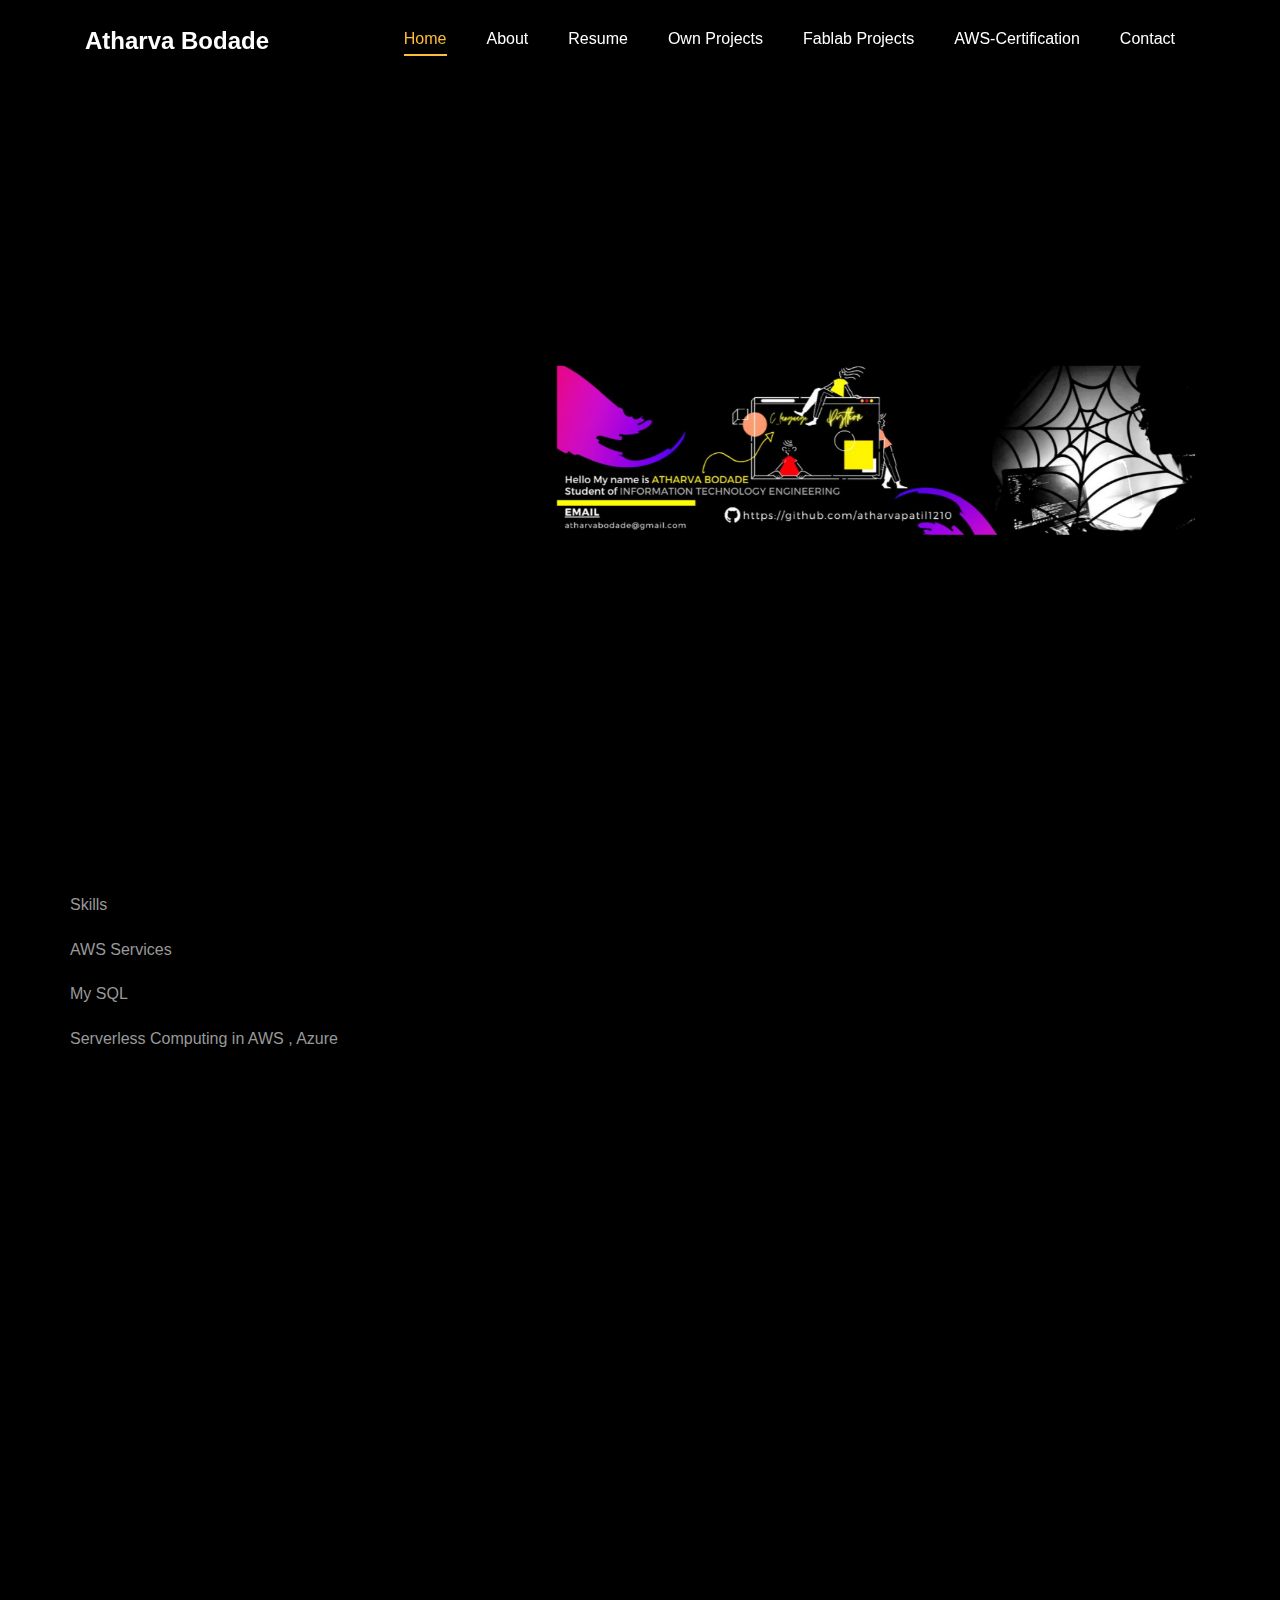
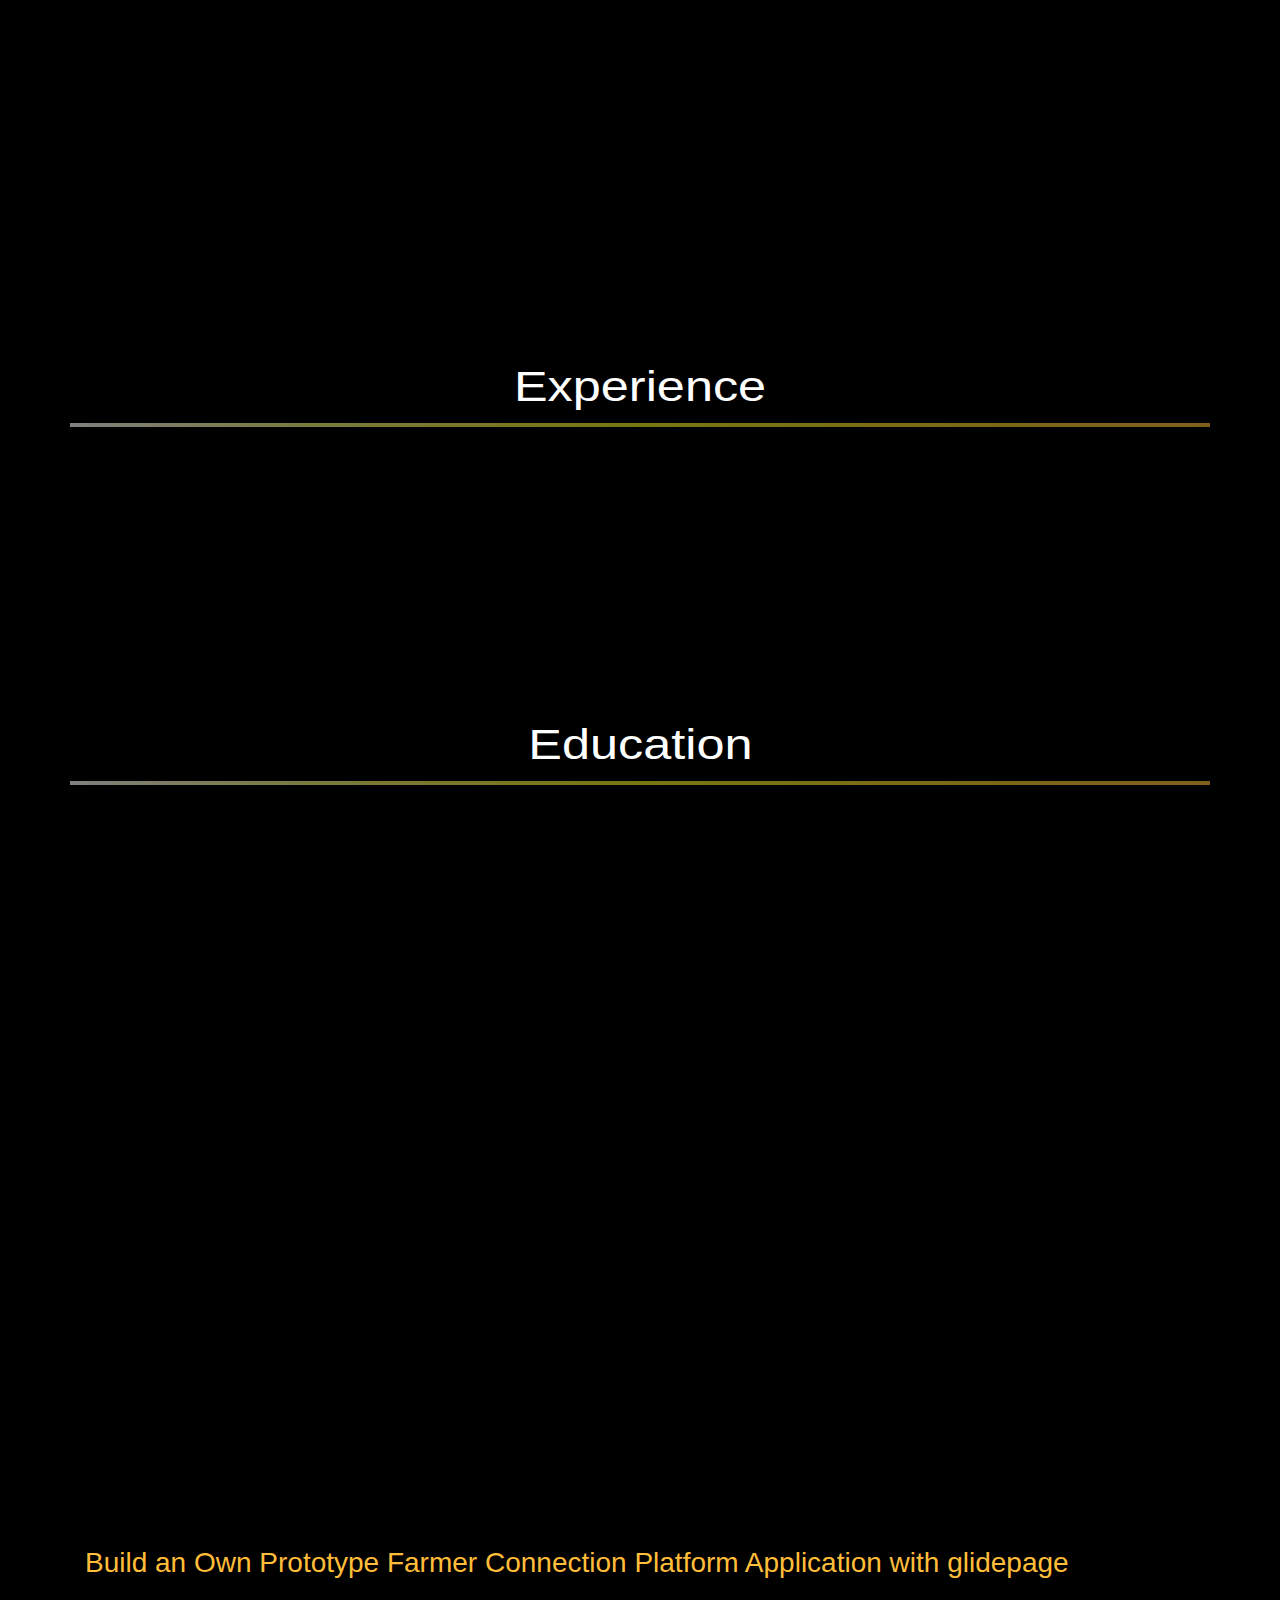
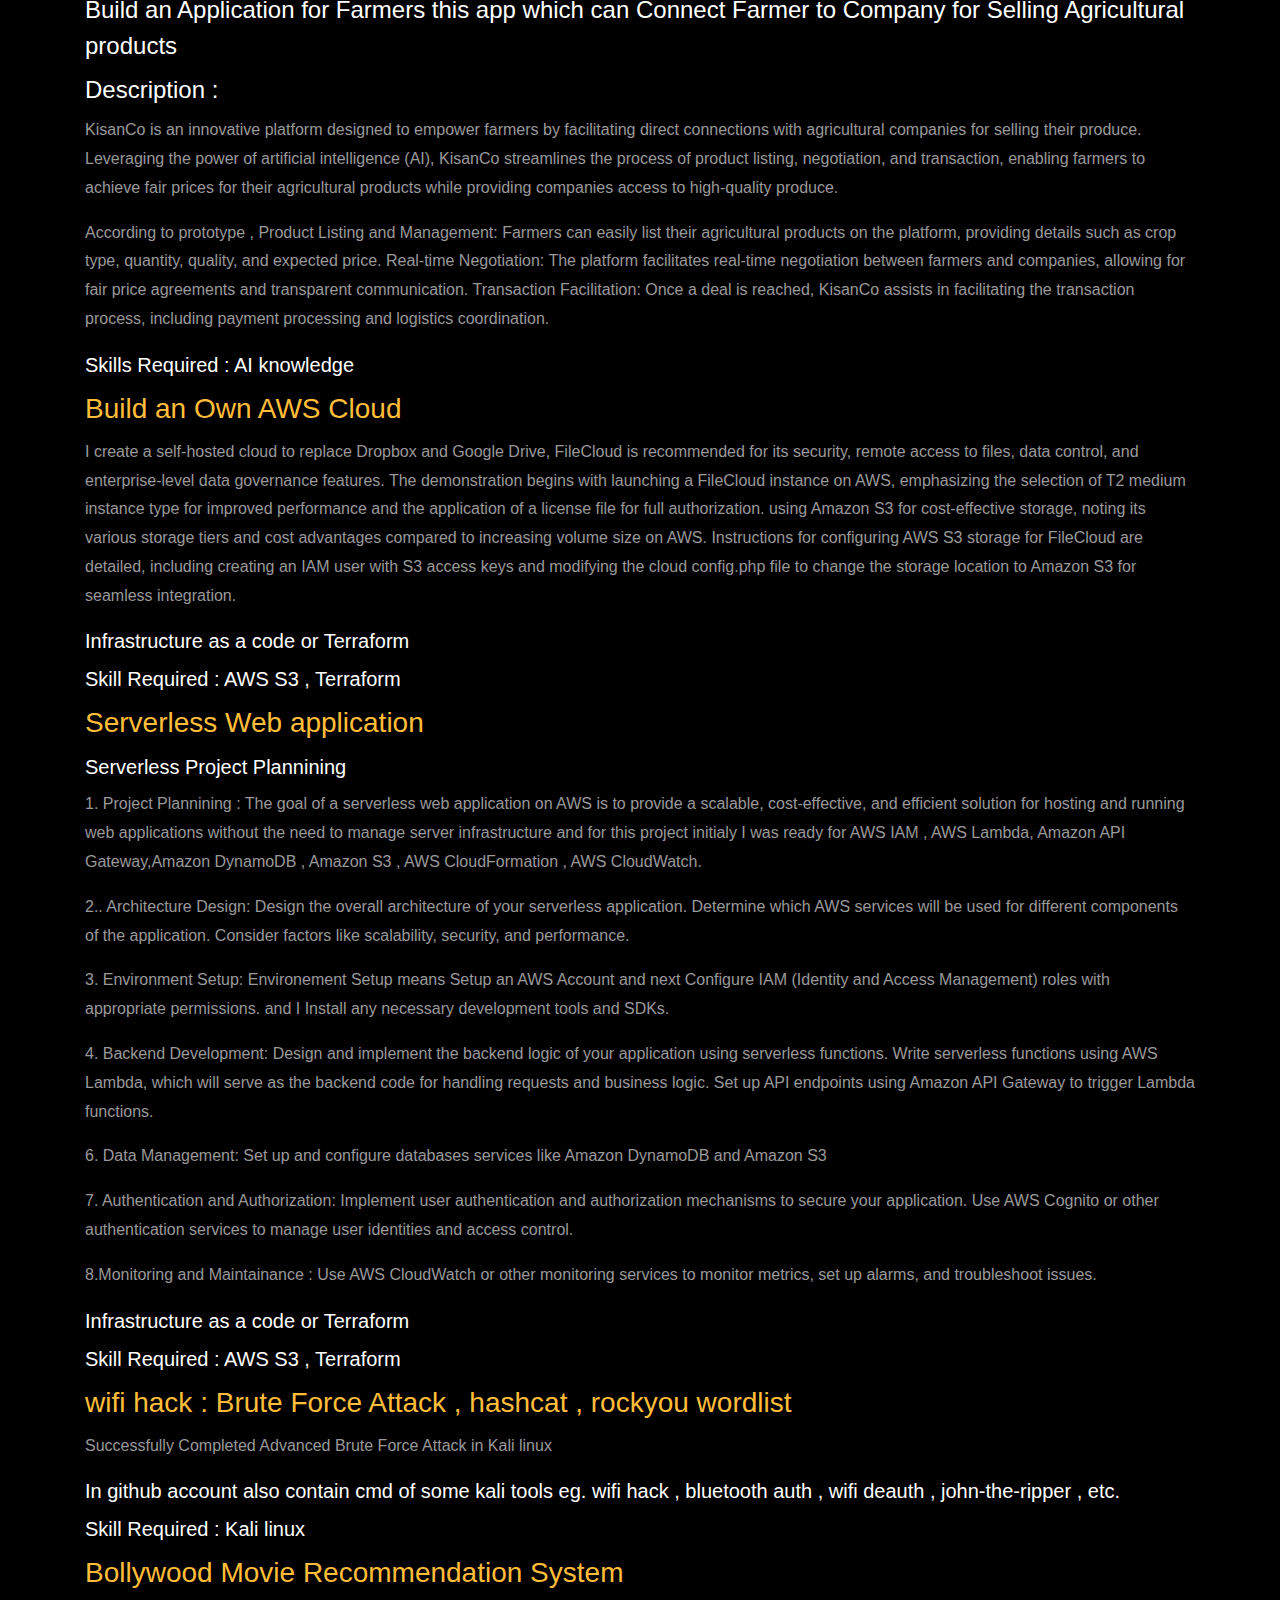
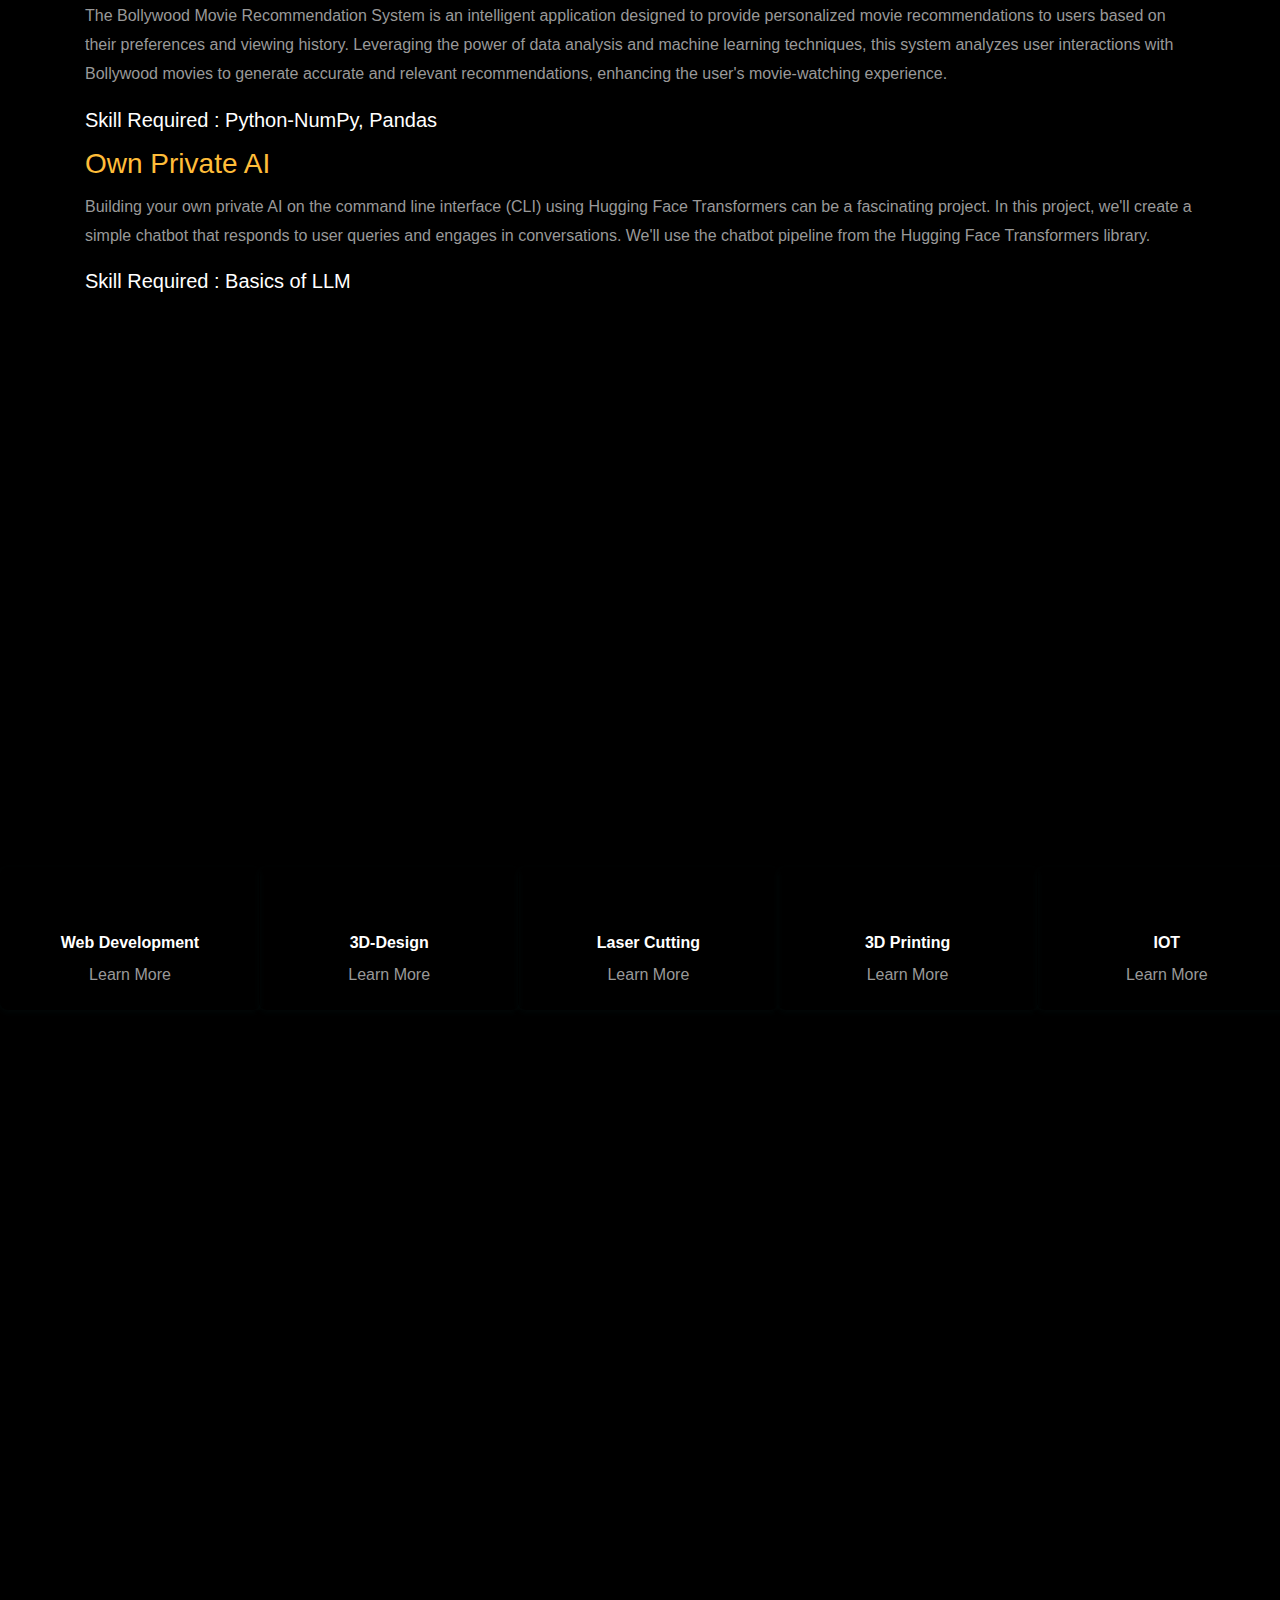
==== commit 74a4e435: "change in module 4" ====
--- a/index.html
+++ b/index.html
@@ -501,7 +501,7 @@
                     <h1 class="big big-2">AWS</h1>
                     <h2 class="mb-4">AWS-Certification</h2>
                     <div>
-
+                        <h4>This certification represents a significant milestone in my journey as a AWS DevOps and validates my expertise in on the AWS platform.</h4>
                     </div>
                     <div data-iframe-width="150" data-iframe-height="270" data-share-badge-id="14e71317-9599-436c-8c1d-36b14fc85ae0" data-share-badge-host="https://www.credly.com"></div><script type="text/javascript" async src="//cdn.credly.com/assets/utilities/embed.js"></script>
                     <div data-iframe-width="150" data-iframe-height="270" data-share-badge-id="0b817879-1c9a-4cbe-b865-2f88e6f9673f" data-share-badge-host="https://www.credly.com"></div><script type="text/javascript" async src="//cdn.credly.com/assets/utilities/embed.js"></script>
@@ -561,6 +561,14 @@
                 <div class="container">
                     <br>
                     <br>
+                    <div class="row justify-content-center">
+                        <div class="col-md-7 ftco-animate text-center">
+                            <h2>lnktree <a href="https://linktr.ee/atharvabodade" class="btn btn-primary py-3 px-5">Click Here</a> </h2>
+                        </div>
+                    </div>
+                    <div>
+                        <h2> </h2>
+                    </div>
                     <div class="row justify-content-center">
                         <div class="col-md-7 ftco-animate text-center">
                             <h2>Have a<span> Question?  </span> <a href="https://forms.gle/2LePVugCbuPGzkTm7" class="btn btn-primary py-3 px-5">Click Here</a> </h2>
@@ -622,4 +630,4 @@
 
 </body>
 
-</html>+</html>
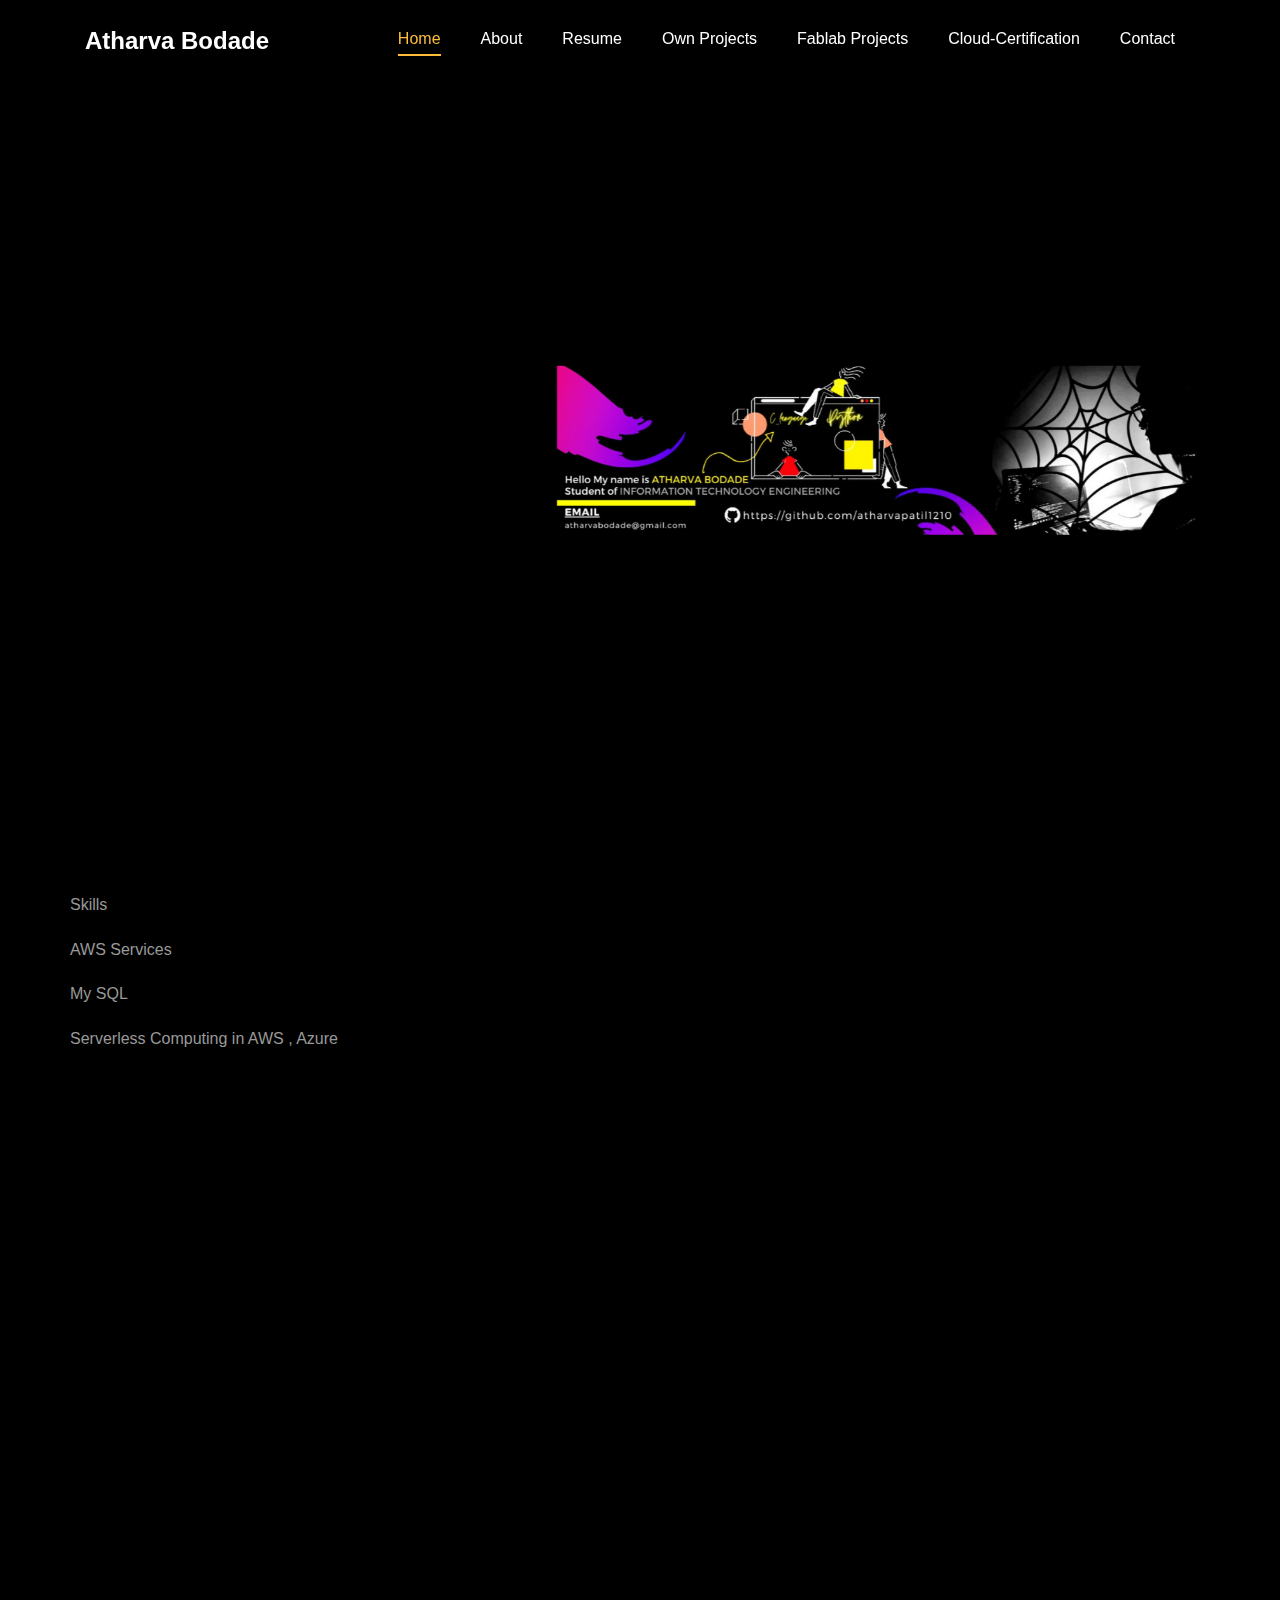
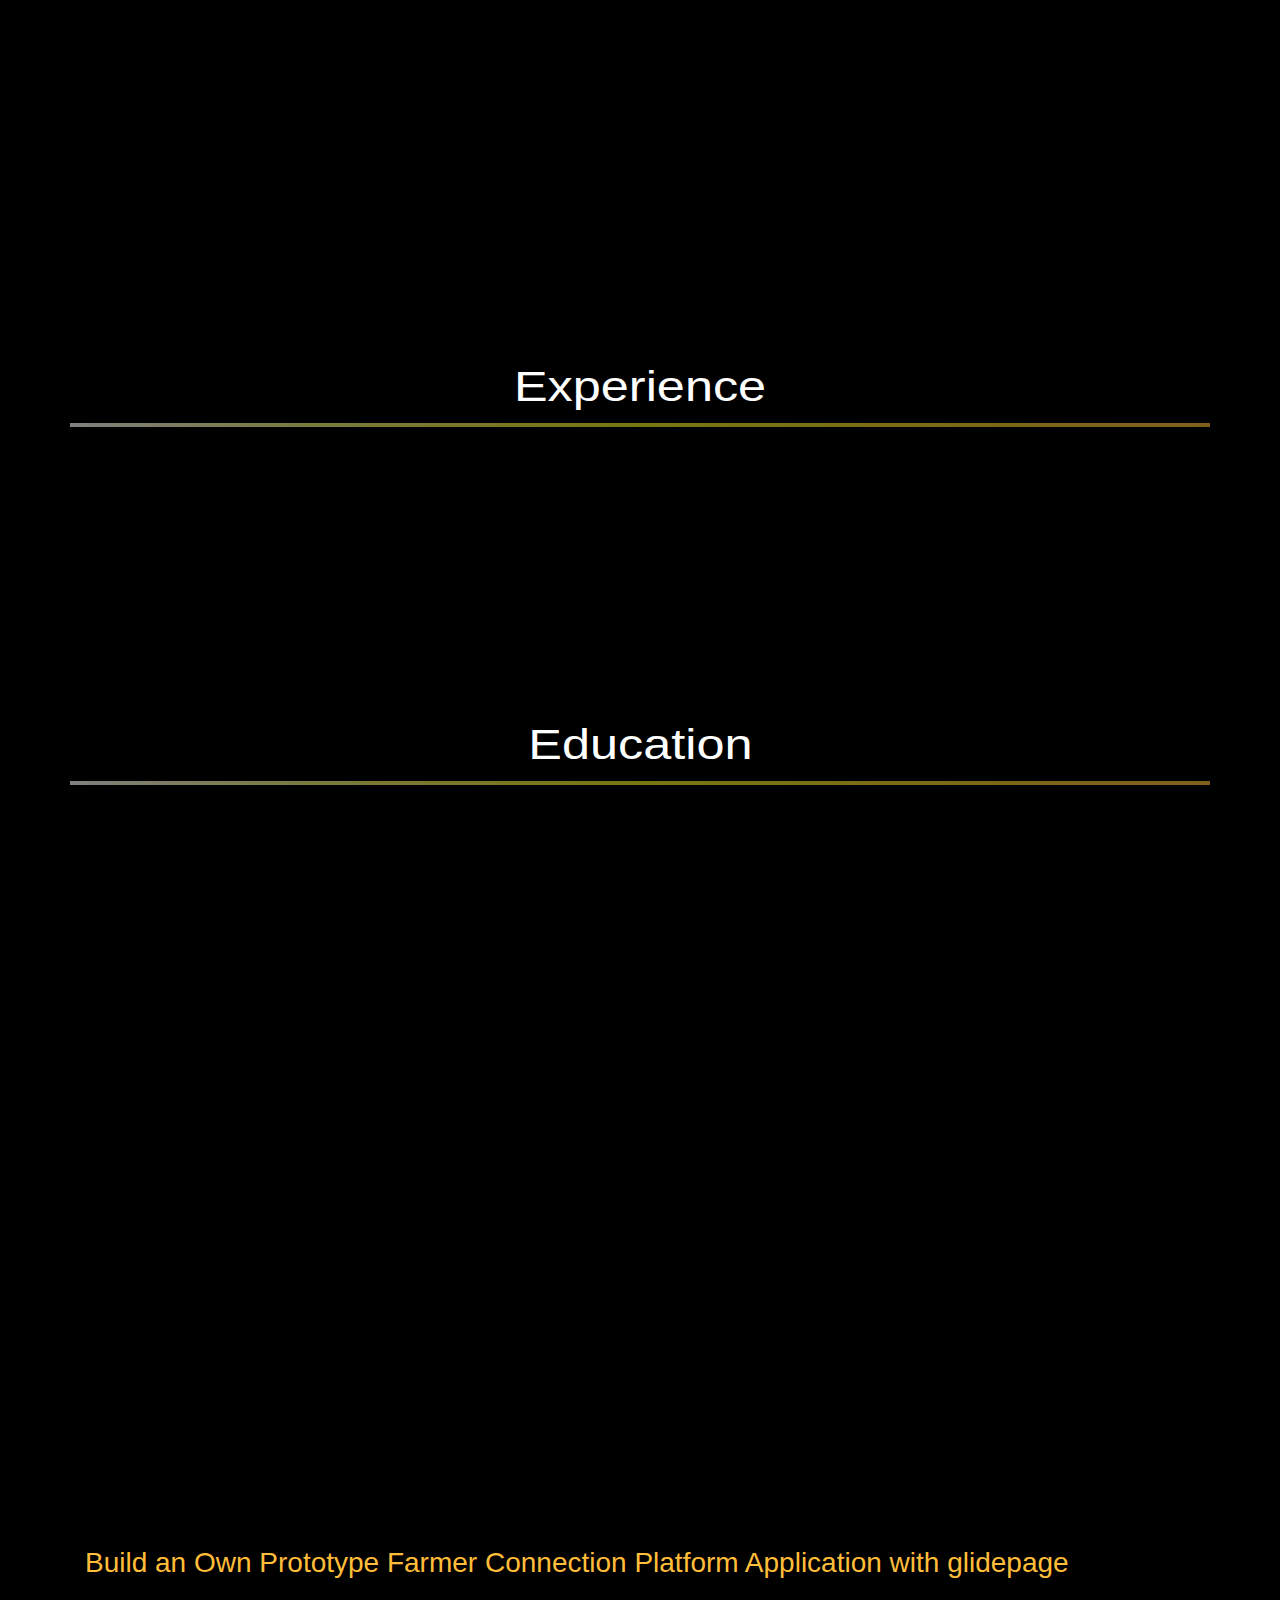
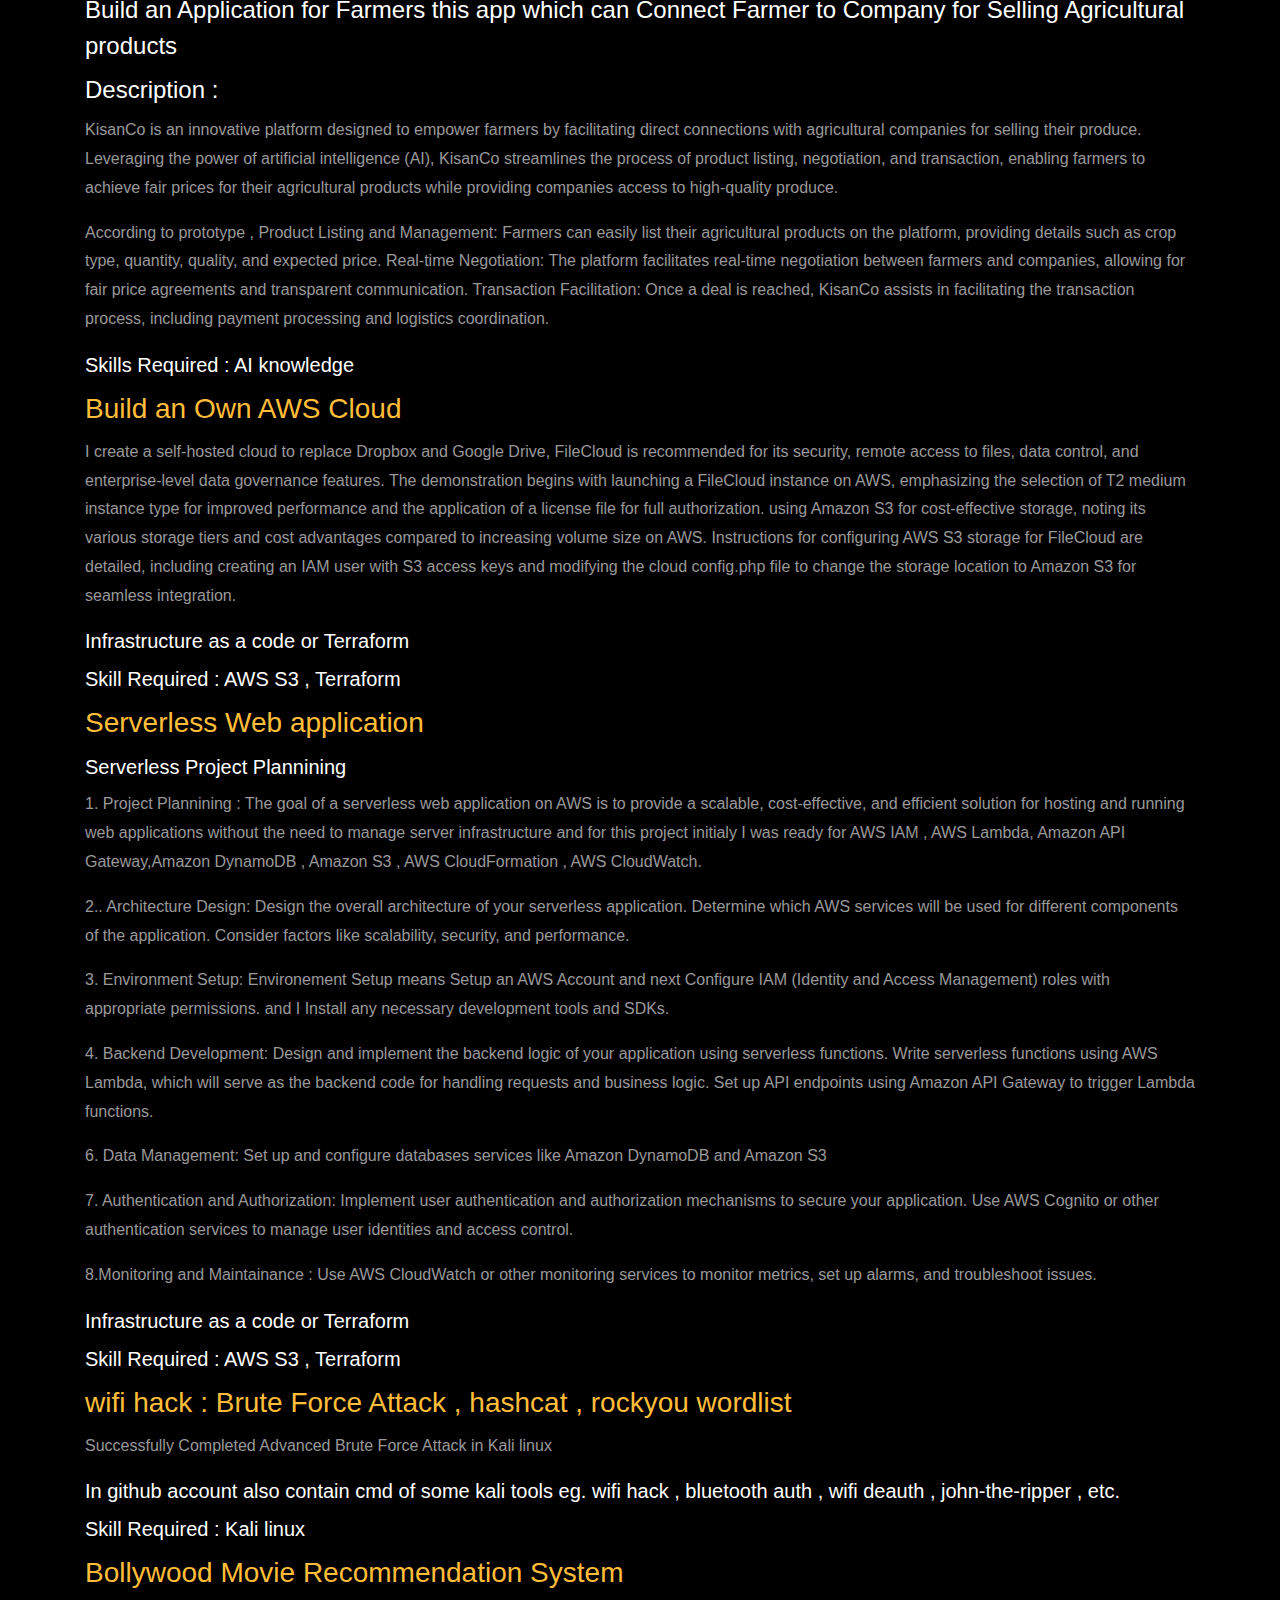
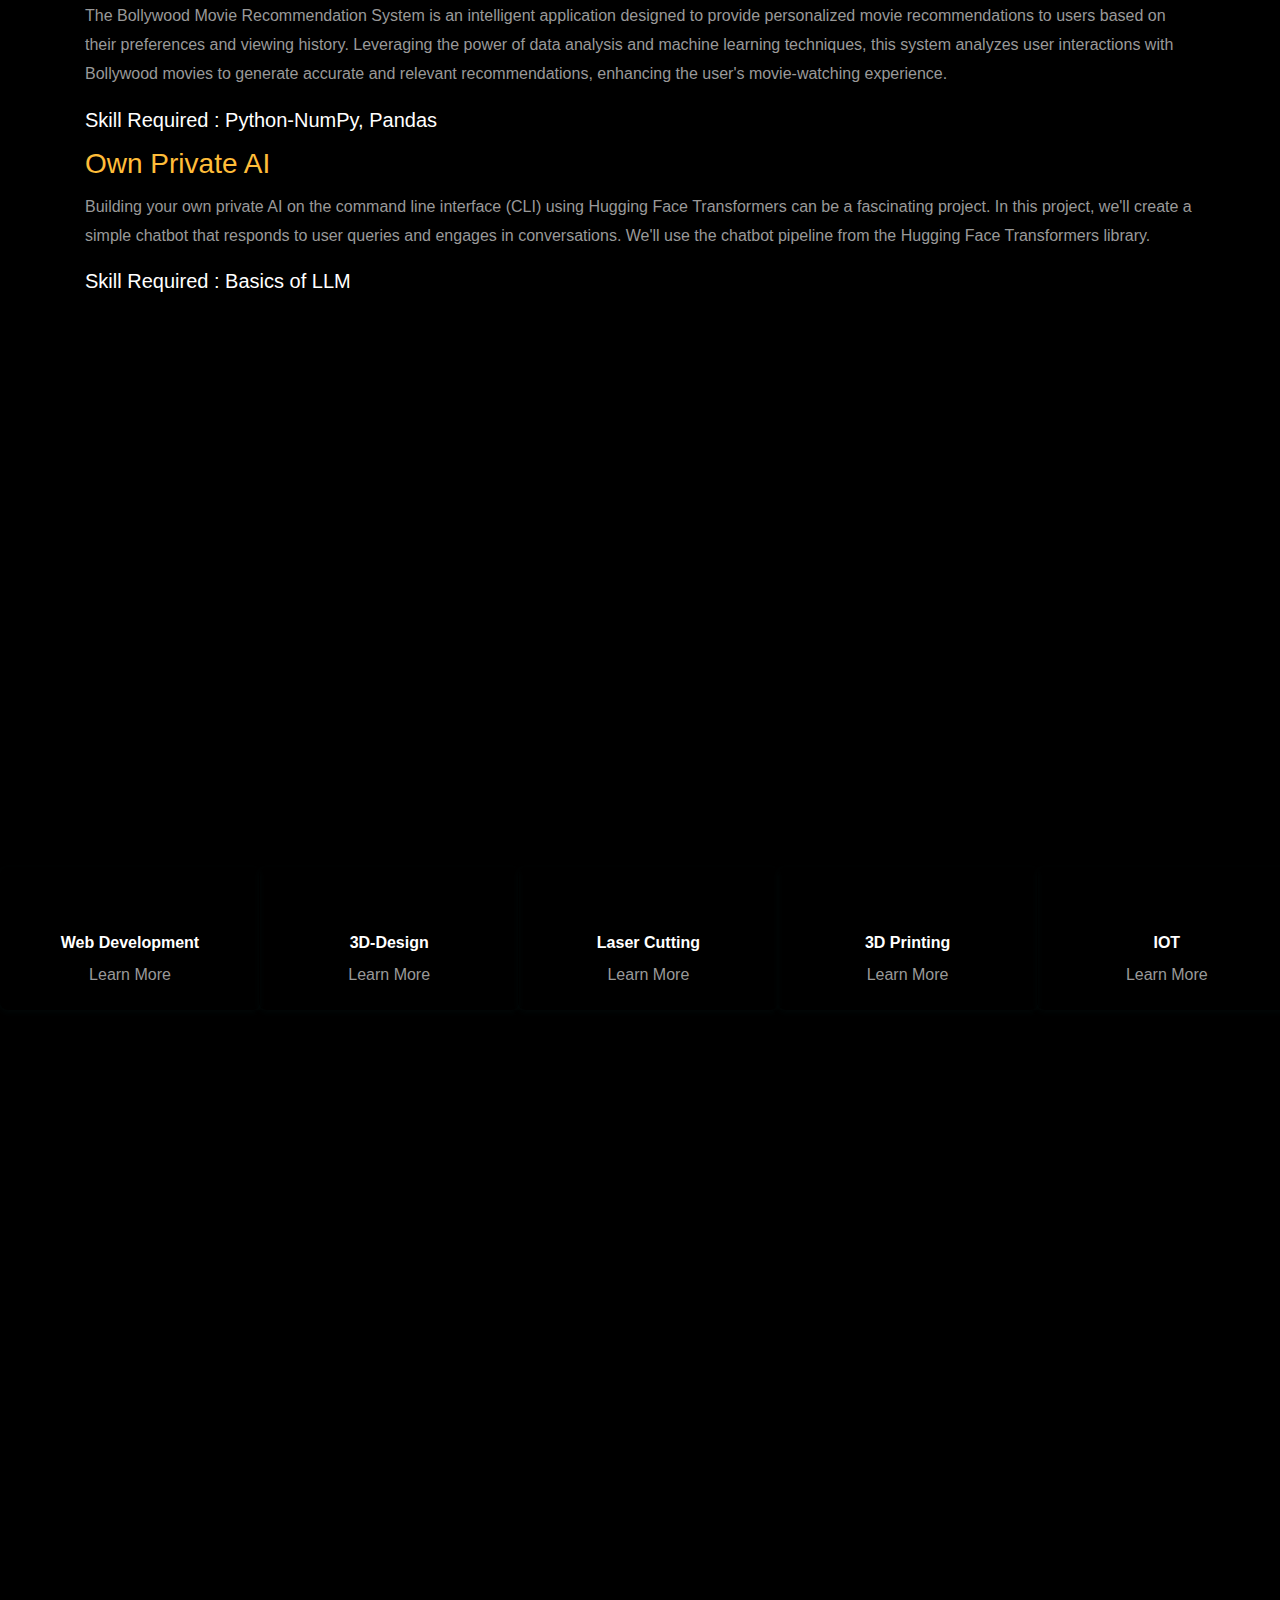
==== commit e29015bc: "AWS to Cloud" ====
--- a/index.html
+++ b/index.html
@@ -130,7 +130,7 @@
                     <li class="nav-item"><a href="#resume-section" class="nav-link"><span>Resume</span></a></li>
                     <li class="nav-item"><a href="#project-section" class="nav-link"><span>Own Projects</span></a></li>
                     <li class="nav-item"><a href="#Fablab-section" class="nav-link"><span>Fablab Projects</span></a></li>
-                    <li class="nav-item"><a href="#aws-section" class="nav-link"><span>AWS-Certification</span></a></li>
+                    <li class="nav-item"><a href="#cloud-section" class="nav-link"><span>Cloud-Certification</span></a></li>
                     <li class="nav-item"><a href="#contact-section" class="nav-link"><span>Contact</span></a></li>
             </div>
         </div>
@@ -494,7 +494,7 @@
         </div>
     </section>
     </section>
-    <section class="ftco-section" id="aws-section">
+    <section class="ftco-section" id="cloud-section">
         <div class="container">
             <div class="row justify-content-center mb-5 pb-5">
                 <div class="col-md-7 heading-section text-center ftco-animate">
@@ -508,6 +508,18 @@
                     <div data-iframe-width="150" data-iframe-height="270" data-share-badge-id="2586cb19-4bcc-4705-9dad-eee2345a3d29" data-share-badge-host="https://www.credly.com"></div><script type="text/javascript" async src="//cdn.credly.com/assets/utilities/embed.js"></script>
                     <div data-iframe-width="150" data-iframe-height="270" data-share-badge-id="36d87e7c-0dcb-4258-9eb0-1a565520e3c8" data-share-badge-host="https://www.credly.com"></div><script type="text/javascript" async src="//cdn.credly.com/assets/utilities/embed.js"></script>
                     <div data-iframe-width="150" data-iframe-height="270" data-share-badge-id="f3126fc7-df7b-4b65-9e28-2076cc9e9fbe" data-share-badge-host="https://www.credly.com"></div><script type="text/javascript" async src="//cdn.credly.com/assets/utilities/embed.js"></script>
+    </section>
+    <section class="ftco-section" id="cloud-section">
+        <div class="container">
+            <div class="row justify-content-center mb-5 pb-5">
+                <div class="col-md-7 heading-section text-center ftco-animate">
+                    <h1 class="big big-2">GCP</h1>
+                    <h2 class="mb-4">GDSC-Certification</h2>
+                    <div>
+                        <h4>This certification represents a significant milestone in my journey as a GDSC</h4>
+                    </div>
+                    <div data-iframe-width="150" data-iframe-height="270" data-share-badge-id="92356c23-8841-4e71-8e18-a658bbb92394" data-share-badge-host="https://www.credly.com"></div><script type="text/javascript" async src="//cdn.credly.com/assets/utilities/embed.js"></script>
+                    <div data-iframe-width="150" data-iframe-height="270" data-share-badge-id="d4b81078-74ed-438e-9b9c-374dd6ca17c7" data-share-badge-host="https://www.credly.com"></div><script type="text/javascript" async src="//cdn.credly.com/assets/utilities/embed.js"></script>
     </section>
     <section class="ftco-section contact-section ftco-no-pb" id="contact-section">
         <div class="container">
